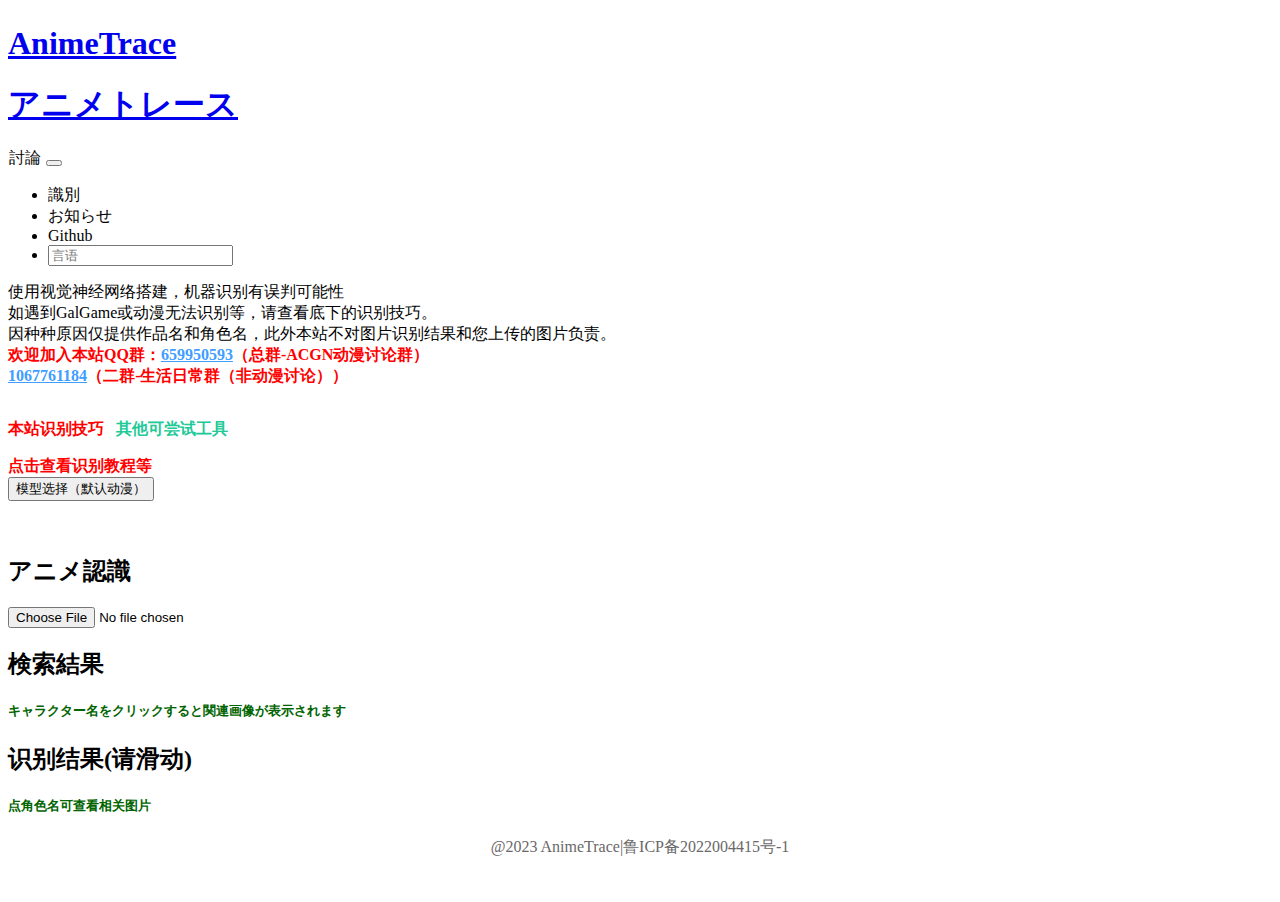
==== ja/index.html @ 7b6a6e58 "Add files via upload" ====
<!doctype html>
<html data-n-head-ssr lang="en" data-n-head="%7B%22lang%22:%7B%22ssr%22:%22en%22%7D%7D">
  <head>
    <title>AnimeTrace-以图识番-在线AI识番引擎|日漫识别|动漫查询|动漫基因库</title><meta data-n-head="ssr" charset="utf-8"><meta data-n-head="ssr" name="viewport" content="width=device-width,initial-scale=1"><meta data-n-head="ssr" name="format-detection" content="telephone=no"><meta data-n-head="ssr" data-hid="description" name="description" content="以图识番使用目前最先进的AI算法,致力于将通过图片找番的成本降到最低，速度提升显著。网站提供多种可能性来最大程度的找到正确的番，本功能同样可适用于寻找人物CP。"><meta data-n-head="ssr" data-hid="keywords" name="keywords" content="日漫识别,动漫查询,动漫基因库,识番引擎,以图识番"><link data-n-head="ssr" rel="icon" href="https://bj.bcebos.com/baidu-rmb-video-cover-1/c0766ebd74409da922cc73967cec4036.png"><script data-n-head="ssr" src="https://animetrace.gitee.io/static/static/hm.js"></script><link rel="preload" href="https://animetrace.gitee.io/static/static/7a37724.js" as="script"><link rel="preload" href="https://animetrace.gitee.io/static/static/9a6d093.js" as="script"><link rel="preload" href="https://animetrace.gitee.io/static/static/css/6042864.css" as="style"><link rel="preload" href="https://animetrace.gitee.io/static/static/ce269aa.js" as="script"><link rel="preload" href="https://animetrace.gitee.io/static/static/css/04e2415.css" as="style"><link rel="preload" href="https://animetrace.gitee.io/static/static/39e50ee.js" as="script"><link rel="preload" href="https://animetrace.gitee.io/static/static/76bba53.js" as="script"><link rel="preload" href="https://animetrace.gitee.io/static/static/41d8d68.js" as="script"><link rel="stylesheet" href="https://animetrace.gitee.io/static/static/css/6042864.css"><link rel="stylesheet" href="https://animetrace.gitee.io/static/static/css/04e2415.css">
  </head>
  <body>
    <div data-server-rendered="true" id="__nuxt"><!----><div id="__layout"><div id="app" class="background"><script src="https://lf3-cdn-tos.bytecdntp.com/cdn/expire-100-y/bootstrap/5.1.3/js/bootstrap.bundle.min.js"></script> <!----><!----><!----> <script src="https://lf6-cdn-tos.bytecdntp.com/cdn/expire-100-y/limonte-sweetalert2/11.4.4/sweetalert2.all.min.js"></script> <script src="https://koshigaya-komari.gitee.io/anime_static/Valine.min.js"></script> <div class="navbar navbar-expand-lg navbar-dark bg-primary"><div class="container-fluid"><h1 class="title_small"><a href="/" class="navbar-brand" style="margin-bottom:.3rem;vertical-align:middle">AnimeTrace</a></h1> <h1 class="title_normal"><a href="/" class="navbar-brand" style="margin-bottom:.3rem;vertical-align:middle">アニメトレース</a></h1> <span class="nav-item" style="margin-top:0;margin-bottom:0;cursor:pointer;background-color:rgba(255,255,255,.7);border:1px solid #fff"><a aria-current="page" id="nav_commit" class="nav-link">討論</a></span> <button type="button" data-bs-toggle="collapse" data-bs-target="#navbarSupportedContent" aria-controls="navbarSupportedContent" aria-expanded="false" aria-label="Toggle navigation" class="navbar-toggler"><span class="navbar-toggler-icon"></span></button> <div id="navbarSupportedContent" class="collapse navbar-collapse"><ul class="navbar-nav me-auto mb-2 mb-lg-0" style="cursor:pointer"><li class="nav-item"><a aria-current="page" id="nav_trace" class="active nav-link">識別</a></li> <li class="nav-item"><a aria-current="page" id="nav_notice" class="nav-link">お知らせ</a></li> <li class="nav-item"><a aria-current="page" id="nav_notice" class="nav-link">Github</a></li> <li class="nav-item"><a class="nav-link"><div class="el-select"><!----><div class="el-input el-input--suffix"><!----><input readonly autocomplete="off" placeholder="言语" class="el-input__inner"><!----><span class="el-input__suffix"><span class="el-input__suffix-inner"><i class="el-select__caret el-input__icon el-icon-arrow-up"></i><!----><!----><!----><!----><!----></span><!----></span><!----><!----></div><div class="el-select-dropdown el-popper" style="display:none"><div class="el-scrollbar" style="display:none"><div class="el-select-dropdown__wrap el-scrollbar__wrap el-scrollbar__wrap--hidden-default"><ul class="el-scrollbar__view el-select-dropdown__list"><!----><li class="el-select-dropdown__item"><span>日本语</span></li><li class="el-select-dropdown__item"><span>简体中文</span></li></ul></div><div class="el-scrollbar__bar is-horizontal"><div class="el-scrollbar__thumb" style="width:0;transform:translateX(0);ms-transform:translateX(0);webkit-transform:translateX(0)"></div></div><div class="el-scrollbar__bar is-vertical"><div class="el-scrollbar__thumb" style="height:0;transform:translateY(0);ms-transform:translateY(0);webkit-transform:translateY(0)"></div></div></div><p class="el-select-dropdown__empty">
          No data
        </p></div></div></a></li></ul></div></div></div> <div class="bg-main content-center" style="display:none"><h3>插件地址</h3> <span>真寻BOT动漫识别插件 <a href="https://github.com/itoukou1/zhenxun_plugin_animetrace">https://github.com/itoukou1/zhenxun_plugin_animetrace</a></span> <p>其他开源准备中</p></div> <div id="notice" class="notice" style="margin-top:0;display:none"><div class="bg-main content-center"><div style="width:100%;overflow:hidden"><button id="board_control" onclick="changeBoard()" style="height:40px;width:100%;border:2px solid #fff;cursor:pointer;display:none">展开公告栏</button> <div id="notice_list" style="height:0;width:100%;transition:height .5s"></div> <div id="hidden_list" style="height:auto;width:100%"></div></div></div></div> <div id="root" style="margin-top:0"><div class="title-block el-row"><div class="el-col el-col-24 el-col-xs-0 el-col-sm-1 el-col-md-2 el-col-lg-3 el-col-xl-3"><div class="grid-content"></div></div> <div class="el-col el-col-24 el-col-xs-24 el-col-sm-22 el-col-md-20 el-col-lg-18 el-col-xl-18"><div class="bg-main content-center"><!----> <p class="annotation" style="margin-top:0"><span id="tellYou">
        使用视觉神经网络搭建，机器识别有误判可能性
        <br>
        如遇到GalGame或动漫无法识别等，请查看底下的识别技巧。
        <br>
        因种种原因仅提供作品名和角色名，此外本站不对图片识别结果和您上传的图片负责。
          <br> <span style="color:red;font-weight:700">欢迎加入本站QQ群：<a rel="nofollow" href="https://jq.qq.com/?_wv=1027&k=G9DJBTKA" style="color:#409eff">659950593</a>（总群-ACGN动漫讨论群）</span> <br><span style="color:red;font-weight:700"><a rel="nofollow" href="https://jq.qq.com/?_wv=1027&k=lJS6sjWO" style="color:#409eff">1067761184</a>（二群-生活日常群（非动漫讨论））</span> <br></span></p><p style="cursor:pointer;display:inline-block"><span style="font-weight:700;color:red">本站识别技巧</span>   <span style="font-weight:700;color:#20c997">其他可尝试工具</span></p><br> <a style="cursor:pointer;display:inline-block"><span style="font-weight:700;color:red">点击查看识别教程等</span></a><br> <!----> <div class="el-dropdown"><button type="button" class="el-button el-button--primary"><!----><!----><span>
              模型选择（默认动漫）<i class="el-icon-arrow-down el-icon--right"></i></span></button> <ul class="el-dropdown-menu el-popper" style="display:none"><li tabindex="-1" class="el-dropdown-menu__item"><!---->动漫模型</li> <li tabindex="-1" class="el-dropdown-menu__item"><!---->公测动漫模型no1(更精准)</li> <li tabindex="-1" class="el-dropdown-menu__item"><!---->高级动漫模型(试运行，适合同人和动漫)</li> <li tabindex="-1" class="el-dropdown-menu__item"><!---->GalGame模型</li> <li aria-disabled="true" class="el-dropdown-menu__item is-disabled"><!---->漫画（开发中）</li></ul></div> <div class="el-dialog__wrapper" style="display:none"><div role="dialog" aria-modal="true" aria-label="支持列表" class="el-dialog" style="margin-top:15vh"><div class="el-dialog__header"><span class="el-dialog__title">支持列表</span><button type="button" aria-label="Close" class="el-dialog__headerbtn"><i class="el-dialog__close el-icon el-icon-close"></i></button></div><!----><!----></div></div> <div height="100%" class="el-dialog__wrapper" style="display:none"><div role="dialog" aria-modal="true" aria-label="dialog" class="el-dialog" style="margin-top:15vh;width:80%"><div class="el-dialog__header"><span class="el-dialog__title"></span><button type="button" aria-label="Close" class="el-dialog__headerbtn"><i class="el-dialog__close el-icon el-icon-close"></i></button></div><!----><!----></div></div> <p class="annotation"></p> <br></div> <div class="el-dialog__wrapper" style="display:none"><div role="dialog" aria-modal="true" aria-label="补充角色信息(同一个IP每小时支持添加100个)" class="el-dialog el-dialog--center" style="margin-top:15vh"><div class="el-dialog__header"><span class="el-dialog__title">补充角色信息(同一个IP每小时支持添加100个)</span><button type="button" aria-label="Close" class="el-dialog__headerbtn"><i class="el-dialog__close el-icon el-icon-close"></i></button></div><!----><div class="el-dialog__footer"><div class="dialog-footer"><button type="button" class="el-button el-button--default"><!----><!----><span>取 消</span></button> <button type="button" class="el-button el-button--primary"><!----><!----><span>确 定</span></button></div></div></div></div></div> <div class="el-col el-col-24 el-col-xs-0 el-col-sm-1 el-col-md-2 el-col-lg-3 el-col-xl-3"><div class="grid-content"></div></div></div> <div class="main_layer"><!----><!----><!----> <div class="tiia-con-container__left-top-icon"></div> <div class="el-row"><div class="upload-block content-center el-col el-col-24 el-col-xs-22 el-col-xs-offset-1 el-col-sm-12 el-col-sm-offset-1 el-col-md-12 el-col-md-offset-1 el-col-lg-10 el-col-lg-offset-2 el-col-xl-9 el-col-xl-offset-3"><h2>アニメ認識</h2> <div class="image-uploader content-center"><div tabindex="0" class="el-upload el-upload--text"><div class="el-upload-dragger"><i class="el-icon-plus image-uploader-icon"></i></div><input type="file" name="image" class="el-upload__input"></div></div></div> <div class="result-display hidden-xs-only el-col el-col-24 el-col-xs-0 el-col-xs-offset-0 el-col-sm-8 el-col-sm-offset-1 el-col-md-9 el-col-md-offset-2 el-col-lg-10 el-col-lg-offset-2 el-col-xl-10 el-col-xl-offset-2"><h2>検索結果</h2> <h5 style="color:#006400">キャラクター名をクリックすると関連画像が表示されます</h5> <div class="CartoonListScrollbar"></div></div></div> <div class="content-center hidden-sm-and-up el-row"><h2>识别结果(请滑动)</h2> <h5 style="color:#006400">点角色名可查看相关图片</h5> <div class="result-display hidden-md-and-up content-center el-col el-col-20 el-col-offset-4"><div class="CartoonListScrollbar"></div></div></div> <canvas style="display:none"></canvas></div></div> <div id="vcomment" style="margin-top:0;display:none"></div> <footer style="position:relative;width:100%;bottom:0;text-align:center;z-index:100"><div class="copyright" style="text-align:center;bottom:0;padding-bottom:20px;position:relative"><p style="color:#6a6868">@2023 AnimeTrace|<a rel="nofollow" href="https://beian.miit.gov.cn/" style="text-decoration:none;color:#6a6868">鲁ICP备2022004415号-1</a> <!----></p></div></footer> <!----><!----><!----><!----><!----></div></div></div><script>window.__NUXT__={layout:"default",data:[{}],fetch:{},error:null,serverRendered:!0,routePath:"/ja",config:{_app:{basePath:"/",assetsPath:"/",cdnURL:"https://animetrace.gitee.io/static/static/"}}}</script><script src="https://animetrace.gitee.io/static/static/7a37724.js" defer></script><script src="https://animetrace.gitee.io/static/static/76bba53.js" defer></script><script src="https://animetrace.gitee.io/static/static/41d8d68.js" defer></script><script src="https://animetrace.gitee.io/static/static/9a6d093.js" defer></script><script src="https://animetrace.gitee.io/static/static/ce269aa.js" defer></script><script src="https://animetrace.gitee.io/static/static/39e50ee.js" defer></script>
  </body>
</html>
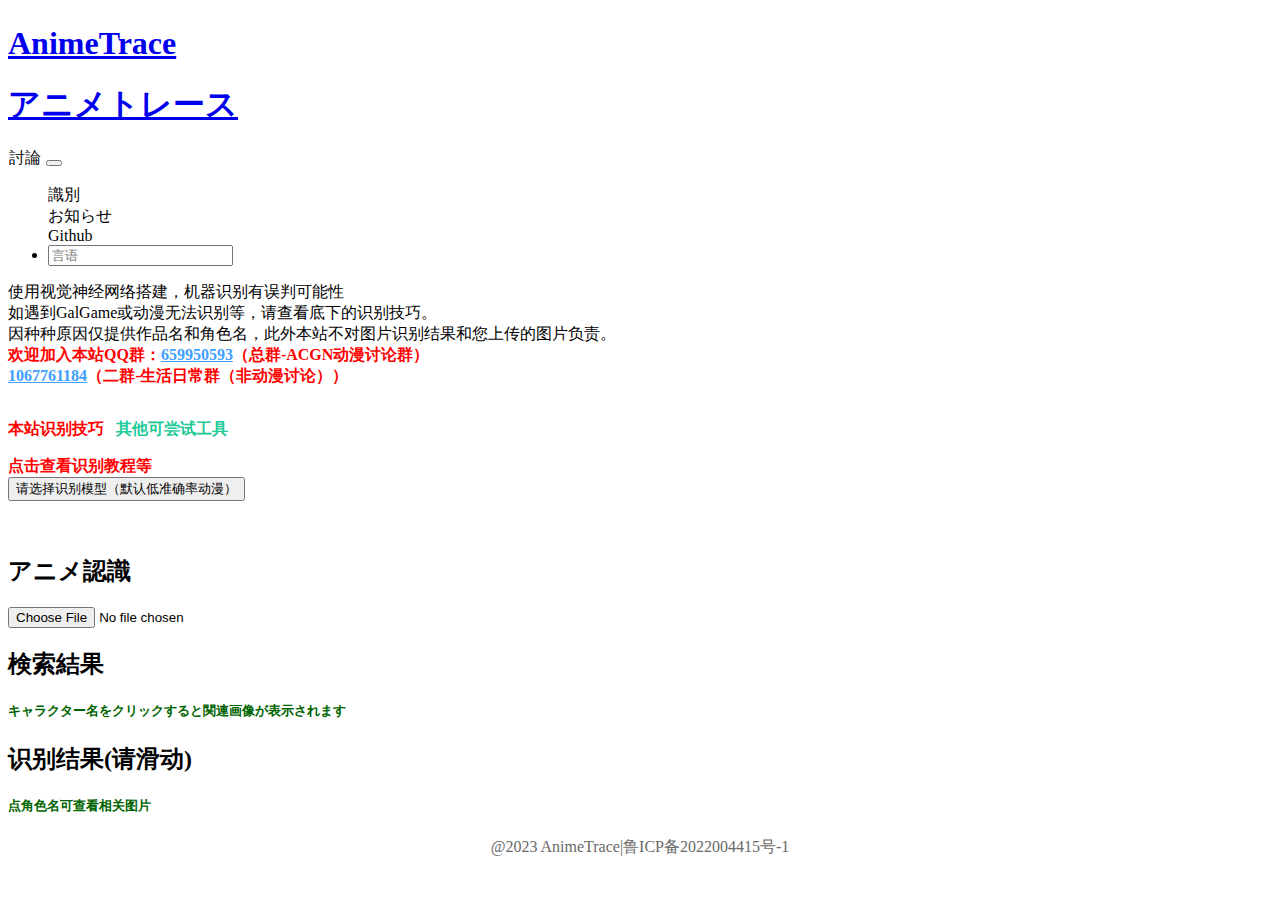
==== commit 363c1846: "Update index.html" ====
--- a/ja/index.html
+++ b/ja/index.html
@@ -1,18 +1,18 @@
 <!doctype html>
 <html data-n-head-ssr lang="en" data-n-head="%7B%22lang%22:%7B%22ssr%22:%22en%22%7D%7D">
   <head>
-    <title>AnimeTrace-以图识番-在线AI识番引擎|日漫识别|动漫查询|动漫基因库</title><meta data-n-head="ssr" charset="utf-8"><meta data-n-head="ssr" name="viewport" content="width=device-width,initial-scale=1"><meta data-n-head="ssr" name="format-detection" content="telephone=no"><meta data-n-head="ssr" data-hid="description" name="description" content="以图识番使用目前最先进的AI算法,致力于将通过图片找番的成本降到最低，速度提升显著。网站提供多种可能性来最大程度的找到正确的番，本功能同样可适用于寻找人物CP。"><meta data-n-head="ssr" data-hid="keywords" name="keywords" content="日漫识别,动漫查询,动漫基因库,识番引擎,以图识番"><link data-n-head="ssr" rel="icon" href="https://bj.bcebos.com/baidu-rmb-video-cover-1/c0766ebd74409da922cc73967cec4036.png"><script data-n-head="ssr" src="https://animetrace.gitee.io/static/static/hm.js"></script><link rel="preload" href="https://animetrace.gitee.io/static/static/7a37724.js" as="script"><link rel="preload" href="https://animetrace.gitee.io/static/static/9a6d093.js" as="script"><link rel="preload" href="https://animetrace.gitee.io/static/static/css/6042864.css" as="style"><link rel="preload" href="https://animetrace.gitee.io/static/static/ce269aa.js" as="script"><link rel="preload" href="https://animetrace.gitee.io/static/static/css/04e2415.css" as="style"><link rel="preload" href="https://animetrace.gitee.io/static/static/39e50ee.js" as="script"><link rel="preload" href="https://animetrace.gitee.io/static/static/76bba53.js" as="script"><link rel="preload" href="https://animetrace.gitee.io/static/static/41d8d68.js" as="script"><link rel="stylesheet" href="https://animetrace.gitee.io/static/static/css/6042864.css"><link rel="stylesheet" href="https://animetrace.gitee.io/static/static/css/04e2415.css">
+    <title>AnimeTrace-以图识番-在线AI识番引擎|日漫识别|动漫查询|动漫基因库</title><meta data-n-head="ssr" charset="utf-8"><meta data-n-head="ssr" name="viewport" content="width=device-width,initial-scale=1"><meta data-n-head="ssr" name="format-detection" content="telephone=no"><meta data-n-head="ssr" data-hid="description" name="description" content="以图识番使用目前最先进的AI算法,致力于将通过图片找番的成本降到最低，速度提升显著。网站提供多种可能性来最大程度的找到正确的番，本功能同样可适用于寻找人物CP。"><meta data-n-head="ssr" data-hid="keywords" name="keywords" content="日漫识别,动漫查询,动漫基因库,识番引擎,以图识番"><link data-n-head="ssr" rel="icon" href="https://bj.bcebos.com/baidu-rmb-video-cover-1/c0766ebd74409da922cc73967cec4036.png"><script data-n-head="ssr" src="https://animetrace.gitee.io/static/static/hm.js"></script><link rel="preload" href="https://animetrace.gitee.io/static/static/ac29279.js" as="script"><link rel="preload" href="https://animetrace.gitee.io/static/static/9a6d093.js" as="script"><link rel="preload" href="https://animetrace.gitee.io/static/static/css/bb8dee9.css" as="style"><link rel="preload" href="https://animetrace.gitee.io/static/static/ce269aa.js" as="script"><link rel="preload" href="https://animetrace.gitee.io/static/static/css/04e2415.css" as="style"><link rel="preload" href="https://animetrace.gitee.io/static/static/6a6859b.js" as="script"><link rel="preload" href="https://animetrace.gitee.io/static/static/acdc577.js" as="script"><link rel="preload" href="https://animetrace.gitee.io/static/static/41d8d68.js" as="script"><link rel="stylesheet" href="https://animetrace.gitee.io/static/static/css/bb8dee9.css"><link rel="stylesheet" href="https://animetrace.gitee.io/static/static/css/04e2415.css">
   </head>
   <body>
-    <div data-server-rendered="true" id="__nuxt"><!----><div id="__layout"><div id="app" class="background"><script src="https://lf3-cdn-tos.bytecdntp.com/cdn/expire-100-y/bootstrap/5.1.3/js/bootstrap.bundle.min.js"></script> <!----><!----><!----> <script src="https://lf6-cdn-tos.bytecdntp.com/cdn/expire-100-y/limonte-sweetalert2/11.4.4/sweetalert2.all.min.js"></script> <script src="https://koshigaya-komari.gitee.io/anime_static/Valine.min.js"></script> <div class="navbar navbar-expand-lg navbar-dark bg-primary"><div class="container-fluid"><h1 class="title_small"><a href="/" class="navbar-brand" style="margin-bottom:.3rem;vertical-align:middle">AnimeTrace</a></h1> <h1 class="title_normal"><a href="/" class="navbar-brand" style="margin-bottom:.3rem;vertical-align:middle">アニメトレース</a></h1> <span class="nav-item" style="margin-top:0;margin-bottom:0;cursor:pointer;background-color:rgba(255,255,255,.7);border:1px solid #fff"><a aria-current="page" id="nav_commit" class="nav-link">討論</a></span> <button type="button" data-bs-toggle="collapse" data-bs-target="#navbarSupportedContent" aria-controls="navbarSupportedContent" aria-expanded="false" aria-label="Toggle navigation" class="navbar-toggler"><span class="navbar-toggler-icon"></span></button> <div id="navbarSupportedContent" class="collapse navbar-collapse"><ul class="navbar-nav me-auto mb-2 mb-lg-0" style="cursor:pointer"><li class="nav-item"><a aria-current="page" id="nav_trace" class="active nav-link">識別</a></li> <li class="nav-item"><a aria-current="page" id="nav_notice" class="nav-link">お知らせ</a></li> <li class="nav-item"><a aria-current="page" id="nav_notice" class="nav-link">Github</a></li> <li class="nav-item"><a class="nav-link"><div class="el-select"><!----><div class="el-input el-input--suffix"><!----><input readonly autocomplete="off" placeholder="言语" class="el-input__inner"><!----><span class="el-input__suffix"><span class="el-input__suffix-inner"><i class="el-select__caret el-input__icon el-icon-arrow-up"></i><!----><!----><!----><!----><!----></span><!----></span><!----><!----></div><div class="el-select-dropdown el-popper" style="display:none"><div class="el-scrollbar" style="display:none"><div class="el-select-dropdown__wrap el-scrollbar__wrap el-scrollbar__wrap--hidden-default"><ul class="el-scrollbar__view el-select-dropdown__list"><!----><li class="el-select-dropdown__item"><span>日本语</span></li><li class="el-select-dropdown__item"><span>简体中文</span></li></ul></div><div class="el-scrollbar__bar is-horizontal"><div class="el-scrollbar__thumb" style="width:0;transform:translateX(0);ms-transform:translateX(0);webkit-transform:translateX(0)"></div></div><div class="el-scrollbar__bar is-vertical"><div class="el-scrollbar__thumb" style="height:0;transform:translateY(0);ms-transform:translateY(0);webkit-transform:translateY(0)"></div></div></div><p class="el-select-dropdown__empty">
+    <div data-server-rendered="true" id="__nuxt"><!----><div id="__layout"><div id="app" class="background"><script src="https://lf3-cdn-tos.bytecdntp.com/cdn/expire-100-y/bootstrap/5.1.3/js/bootstrap.bundle.min.js"></script> <!----><!----><!----> <script src="https://lf6-cdn-tos.bytecdntp.com/cdn/expire-100-y/limonte-sweetalert2/11.4.4/sweetalert2.all.min.js"></script> <script src="https://koshigaya-komari.gitee.io/anime_static/Valine.min.js"></script> <div class="navbar navbar-expand-lg navbar-dark bg-primary"><div class="container-fluid"><h1 class="title_small"><a href="/" class="navbar-brand" style="margin-bottom:.3rem;vertical-align:middle">AnimeTrace</a></h1> <h1 class="title_normal"><a href="/" class="navbar-brand" style="margin-bottom:.3rem;vertical-align:middle">アニメトレース</a></h1> <span class="nav-item" style="margin-top:0;margin-bottom:0;cursor:pointer;background-color:rgba(255,255,255,.7);border:1px solid #fff"><a aria-current="page" id="nav_commit" class="nav-link">討論</a></span> <button type="button" data-bs-toggle="collapse" data-bs-target="#navbarSupportedContent" aria-controls="navbarSupportedContent" aria-expanded="false" aria-label="Toggle navigation" class="navbar-toggler"><span class="navbar-toggler-icon"></span></button> <div id="navbarSupportedContent" class="collapse navbar-collapse"><ul class="navbar-nav me-auto mb-2 mb-lg-0" style="cursor:pointer"><li class="nav-item" style="display:flex;flex-direction:column;justify-content:center"><a aria-current="page" id="nav_trace" class="active nav-link">識別</a></li> <li class="nav-item" style="display:flex;flex-direction:column;justify-content:center"><a aria-current="page" id="nav_notice" class="nav-link">お知らせ</a></li> <li class="nav-item" style="display:flex;flex-direction:column;justify-content:center"><a aria-current="page" id="nav_notice" class="nav-link">Github</a></li> <li class="nav-item"><a class="nav-link"><div class="el-select"><!----><div class="el-input el-input--suffix"><!----><input readonly autocomplete="off" placeholder="言语" class="el-input__inner"><!----><span class="el-input__suffix"><span class="el-input__suffix-inner"><i class="el-select__caret el-input__icon el-icon-arrow-up"></i><!----><!----><!----><!----><!----></span><!----></span><!----><!----></div><div class="el-select-dropdown el-popper" style="display:none"><div class="el-scrollbar" style="display:none"><div class="el-select-dropdown__wrap el-scrollbar__wrap el-scrollbar__wrap--hidden-default"><ul class="el-scrollbar__view el-select-dropdown__list"><!----><li class="el-select-dropdown__item"><span>日本语</span></li><li class="el-select-dropdown__item"><span>简体中文</span></li></ul></div><div class="el-scrollbar__bar is-horizontal"><div class="el-scrollbar__thumb" style="width:0;transform:translateX(0);ms-transform:translateX(0);webkit-transform:translateX(0)"></div></div><div class="el-scrollbar__bar is-vertical"><div class="el-scrollbar__thumb" style="height:0;transform:translateY(0);ms-transform:translateY(0);webkit-transform:translateY(0)"></div></div></div><p class="el-select-dropdown__empty">
           No data
-        </p></div></div></a></li></ul></div></div></div> <div class="bg-main content-center" style="display:none"><h3>插件地址</h3> <span>真寻BOT动漫识别插件 <a href="https://github.com/itoukou1/zhenxun_plugin_animetrace">https://github.com/itoukou1/zhenxun_plugin_animetrace</a></span> <p>其他开源准备中</p></div> <div id="notice" class="notice" style="margin-top:0;display:none"><div class="bg-main content-center"><div style="width:100%;overflow:hidden"><button id="board_control" onclick="changeBoard()" style="height:40px;width:100%;border:2px solid #fff;cursor:pointer;display:none">展开公告栏</button> <div id="notice_list" style="height:0;width:100%;transition:height .5s"></div> <div id="hidden_list" style="height:auto;width:100%"></div></div></div></div> <div id="root" style="margin-top:0"><div class="title-block el-row"><div class="el-col el-col-24 el-col-xs-0 el-col-sm-1 el-col-md-2 el-col-lg-3 el-col-xl-3"><div class="grid-content"></div></div> <div class="el-col el-col-24 el-col-xs-24 el-col-sm-22 el-col-md-20 el-col-lg-18 el-col-xl-18"><div class="bg-main content-center"><!----> <p class="annotation" style="margin-top:0"><span id="tellYou">
+        </p></div></div></a></li></ul></div></div></div> <div class="bg-main content-center" style="display:none"><h3>プラグインアドレス</h3> <span>zhenxun_bot plugin: <a href="https://github.com/itoukou1/zhenxun_plugin_animetrace">https://github.com/itoukou1/zhenxun_plugin_animetrace</a></span> <p>その他、オープンソースを準備中</p></div> <div id="notice" class="notice" style="margin-top:0;display:none"><div class="bg-main content-center"><div style="width:100%;overflow:hidden"><button id="board_control" onclick="changeBoard()" style="height:40px;width:100%;border:2px solid #fff;cursor:pointer;display:none">展开公告栏</button> <div id="notice_list" style="height:0;width:100%;transition:height .5s"></div> <div id="hidden_list" style="height:auto;width:100%"></div></div></div></div> <div id="root" style="margin-top:0"><div class="title-block el-row"><div class="el-col el-col-24 el-col-xs-0 el-col-sm-1 el-col-md-2 el-col-lg-3 el-col-xl-3"><div class="grid-content"></div></div> <div class="el-col el-col-24 el-col-xs-24 el-col-sm-22 el-col-md-20 el-col-lg-18 el-col-xl-18"><div class="bg-main content-center"><!----> <p class="annotation" style="margin-top:0"><span id="tellYou">
         使用视觉神经网络搭建，机器识别有误判可能性
         <br>
         如遇到GalGame或动漫无法识别等，请查看底下的识别技巧。
         <br>
         因种种原因仅提供作品名和角色名，此外本站不对图片识别结果和您上传的图片负责。
           <br> <span style="color:red;font-weight:700">欢迎加入本站QQ群：<a rel="nofollow" href="https://jq.qq.com/?_wv=1027&k=G9DJBTKA" style="color:#409eff">659950593</a>（总群-ACGN动漫讨论群）</span> <br><span style="color:red;font-weight:700"><a rel="nofollow" href="https://jq.qq.com/?_wv=1027&k=lJS6sjWO" style="color:#409eff">1067761184</a>（二群-生活日常群（非动漫讨论））</span> <br></span></p><p style="cursor:pointer;display:inline-block"><span style="font-weight:700;color:red">本站识别技巧</span>   <span style="font-weight:700;color:#20c997">其他可尝试工具</span></p><br> <a style="cursor:pointer;display:inline-block"><span style="font-weight:700;color:red">点击查看识别教程等</span></a><br> <!----> <div class="el-dropdown"><button type="button" class="el-button el-button--primary"><!----><!----><span>
-              模型选择（默认动漫）<i class="el-icon-arrow-down el-icon--right"></i></span></button> <ul class="el-dropdown-menu el-popper" style="display:none"><li tabindex="-1" class="el-dropdown-menu__item"><!---->动漫模型</li> <li tabindex="-1" class="el-dropdown-menu__item"><!---->公测动漫模型no1(更精准)</li> <li tabindex="-1" class="el-dropdown-menu__item"><!---->高级动漫模型(试运行，适合同人和动漫)</li> <li tabindex="-1" class="el-dropdown-menu__item"><!---->GalGame模型</li> <li aria-disabled="true" class="el-dropdown-menu__item is-disabled"><!---->漫画（开发中）</li></ul></div> <div class="el-dialog__wrapper" style="display:none"><div role="dialog" aria-modal="true" aria-label="支持列表" class="el-dialog" style="margin-top:15vh"><div class="el-dialog__header"><span class="el-dialog__title">支持列表</span><button type="button" aria-label="Close" class="el-dialog__headerbtn"><i class="el-dialog__close el-icon el-icon-close"></i></button></div><!----><!----></div></div> <div height="100%" class="el-dialog__wrapper" style="display:none"><div role="dialog" aria-modal="true" aria-label="dialog" class="el-dialog" style="margin-top:15vh;width:80%"><div class="el-dialog__header"><span class="el-dialog__title"></span><button type="button" aria-label="Close" class="el-dialog__headerbtn"><i class="el-dialog__close el-icon el-icon-close"></i></button></div><!----><!----></div></div> <p class="annotation"></p> <br></div> <div class="el-dialog__wrapper" style="display:none"><div role="dialog" aria-modal="true" aria-label="补充角色信息(同一个IP每小时支持添加100个)" class="el-dialog el-dialog--center" style="margin-top:15vh"><div class="el-dialog__header"><span class="el-dialog__title">补充角色信息(同一个IP每小时支持添加100个)</span><button type="button" aria-label="Close" class="el-dialog__headerbtn"><i class="el-dialog__close el-icon el-icon-close"></i></button></div><!----><div class="el-dialog__footer"><div class="dialog-footer"><button type="button" class="el-button el-button--default"><!----><!----><span>取 消</span></button> <button type="button" class="el-button el-button--primary"><!----><!----><span>确 定</span></button></div></div></div></div></div> <div class="el-col el-col-24 el-col-xs-0 el-col-sm-1 el-col-md-2 el-col-lg-3 el-col-xl-3"><div class="grid-content"></div></div></div> <div class="main_layer"><!----><!----><!----> <div class="tiia-con-container__left-top-icon"></div> <div class="el-row"><div class="upload-block content-center el-col el-col-24 el-col-xs-22 el-col-xs-offset-1 el-col-sm-12 el-col-sm-offset-1 el-col-md-12 el-col-md-offset-1 el-col-lg-10 el-col-lg-offset-2 el-col-xl-9 el-col-xl-offset-3"><h2>アニメ認識</h2> <div class="image-uploader content-center"><div tabindex="0" class="el-upload el-upload--text"><div class="el-upload-dragger"><i class="el-icon-plus image-uploader-icon"></i></div><input type="file" name="image" class="el-upload__input"></div></div></div> <div class="result-display hidden-xs-only el-col el-col-24 el-col-xs-0 el-col-xs-offset-0 el-col-sm-8 el-col-sm-offset-1 el-col-md-9 el-col-md-offset-2 el-col-lg-10 el-col-lg-offset-2 el-col-xl-10 el-col-xl-offset-2"><h2>検索結果</h2> <h5 style="color:#006400">キャラクター名をクリックすると関連画像が表示されます</h5> <div class="CartoonListScrollbar"></div></div></div> <div class="content-center hidden-sm-and-up el-row"><h2>识别结果(请滑动)</h2> <h5 style="color:#006400">点角色名可查看相关图片</h5> <div class="result-display hidden-md-and-up content-center el-col el-col-20 el-col-offset-4"><div class="CartoonListScrollbar"></div></div></div> <canvas style="display:none"></canvas></div></div> <div id="vcomment" style="margin-top:0;display:none"></div> <footer style="position:relative;width:100%;bottom:0;text-align:center;z-index:100"><div class="copyright" style="text-align:center;bottom:0;padding-bottom:20px;position:relative"><p style="color:#6a6868">@2023 AnimeTrace|<a rel="nofollow" href="https://beian.miit.gov.cn/" style="text-decoration:none;color:#6a6868">鲁ICP备2022004415号-1</a> <!----></p></div></footer> <!----><!----><!----><!----><!----></div></div></div><script>window.__NUXT__={layout:"default",data:[{}],fetch:{},error:null,serverRendered:!0,routePath:"/ja",config:{_app:{basePath:"/",assetsPath:"/",cdnURL:"https://animetrace.gitee.io/static/static/"}}}</script><script src="https://animetrace.gitee.io/static/static/7a37724.js" defer></script><script src="https://animetrace.gitee.io/static/static/76bba53.js" defer></script><script src="https://animetrace.gitee.io/static/static/41d8d68.js" defer></script><script src="https://animetrace.gitee.io/static/static/9a6d093.js" defer></script><script src="https://animetrace.gitee.io/static/static/ce269aa.js" defer></script><script src="https://animetrace.gitee.io/static/static/39e50ee.js" defer></script>
+              请选择识别模型（默认低准确率动漫）<i class="el-icon-arrow-down el-icon--right"></i></span></button> <ul class="el-dropdown-menu el-popper" style="display:none"><li aria-disabled="true" class="el-dropdown-menu__item is-disabled"><!---->动漫模型:</li> <li tabindex="-1" class="el-dropdown-menu__item" style="color:#8b0000"><!---->低准确率动漫模型</li> <li tabindex="-1" class="el-dropdown-menu__item" style="color:#006400"><!---->(最新)高准确率公测动漫模型</li> <li tabindex="-1" class="el-dropdown-menu__item" style="color:orange"><!---->高准确率动漫模型</li> <li aria-disabled="true" class="el-dropdown-menu__item is-disabled"><!---->GalGame模型:</li> <li tabindex="-1" class="el-dropdown-menu__item" style="color:orange"><!---->低准确率GalGame模型</li> <li tabindex="-1" class="el-dropdown-menu__item" style="color:#006400"><!---->高准确率公测GalGame模型</li> <li aria-disabled="true" class="el-dropdown-menu__item is-disabled"><!---->漫画（开发中）</li></ul></div> <div class="el-dialog__wrapper" style="display:none"><div role="dialog" aria-modal="true" aria-label="支持列表" class="el-dialog" style="margin-top:15vh"><div class="el-dialog__header"><span class="el-dialog__title">支持列表</span><button type="button" aria-label="Close" class="el-dialog__headerbtn"><i class="el-dialog__close el-icon el-icon-close"></i></button></div><!----><!----></div></div> <div height="100%" class="el-dialog__wrapper" style="display:none"><div role="dialog" aria-modal="true" aria-label="dialog" class="el-dialog" style="margin-top:15vh;width:80%"><div class="el-dialog__header"><span class="el-dialog__title"></span><button type="button" aria-label="Close" class="el-dialog__headerbtn"><i class="el-dialog__close el-icon el-icon-close"></i></button></div><!----><!----></div></div> <p class="annotation"></p> <br></div> <div class="el-dialog__wrapper" style="display:none"><div role="dialog" aria-modal="true" aria-label="补充角色信息(同一个IP每小时支持添加100个)" class="el-dialog el-dialog--center" style="margin-top:15vh"><div class="el-dialog__header"><span class="el-dialog__title">补充角色信息(同一个IP每小时支持添加100个)</span><button type="button" aria-label="Close" class="el-dialog__headerbtn"><i class="el-dialog__close el-icon el-icon-close"></i></button></div><!----><div class="el-dialog__footer"><div class="dialog-footer"><button type="button" class="el-button el-button--default"><!----><!----><span>取 消</span></button> <button type="button" class="el-button el-button--primary"><!----><!----><span>确 定</span></button></div></div></div></div></div> <div class="el-col el-col-24 el-col-xs-0 el-col-sm-1 el-col-md-2 el-col-lg-3 el-col-xl-3"><div class="grid-content"></div></div></div> <div class="main_layer"><!----><!----><!----> <div class="tiia-con-container__left-top-icon"></div> <div class="el-row"><div class="upload-block content-center el-col el-col-24 el-col-xs-22 el-col-xs-offset-1 el-col-sm-12 el-col-sm-offset-1 el-col-md-12 el-col-md-offset-1 el-col-lg-10 el-col-lg-offset-2 el-col-xl-9 el-col-xl-offset-3"><h2>アニメ認識</h2> <div class="image-uploader content-center"><div tabindex="0" class="el-upload el-upload--text"><div class="el-upload-dragger"><i class="el-icon-plus image-uploader-icon"></i></div><input type="file" name="image" class="el-upload__input"></div></div></div> <div class="result-display hidden-xs-only el-col el-col-24 el-col-xs-0 el-col-xs-offset-0 el-col-sm-8 el-col-sm-offset-1 el-col-md-9 el-col-md-offset-2 el-col-lg-10 el-col-lg-offset-2 el-col-xl-10 el-col-xl-offset-2"><h2>検索結果</h2> <h5 style="color:#006400">キャラクター名をクリックすると関連画像が表示されます</h5> <div class="CartoonListScrollbar"></div></div></div> <div class="content-center hidden-sm-and-up el-row"><h2>识别结果(请滑动)</h2> <h5 style="color:#006400">点角色名可查看相关图片</h5> <div class="result-display hidden-md-and-up content-center el-col el-col-20 el-col-offset-4"><div class="CartoonListScrollbar"></div></div></div> <canvas style="display:none"></canvas></div></div> <div id="vcomment" style="margin-top:0;display:none"></div> <footer style="position:relative;width:100%;bottom:0;text-align:center;z-index:100"><div class="copyright" style="text-align:center;bottom:0;padding-bottom:20px;position:relative"><p style="color:#6a6868">@2023 AnimeTrace|<a rel="nofollow" href="https://beian.miit.gov.cn/" style="text-decoration:none;color:#6a6868">鲁ICP备2022004415号-1</a> <!----></p></div></footer> <!----><!----><!----><!----><!----></div></div></div><script>window.__NUXT__={layout:"default",data:[{}],fetch:{},error:null,serverRendered:!0,routePath:"/ja",config:{_app:{basePath:"/",assetsPath:"/",cdnURL:"https://animetrace.gitee.io/static/static/"}}}</script><script src="https://animetrace.gitee.io/static/static/ac29279.js" defer></script><script src="https://animetrace.gitee.io/static/static/acdc577.js" defer></script><script src="https://animetrace.gitee.io/static/static/41d8d68.js" defer></script><script src="https://animetrace.gitee.io/static/static/9a6d093.js" defer></script><script src="https://animetrace.gitee.io/static/static/ce269aa.js" defer></script><script src="https://animetrace.gitee.io/static/static/6a6859b.js" defer></script>
   </body>
 </html>
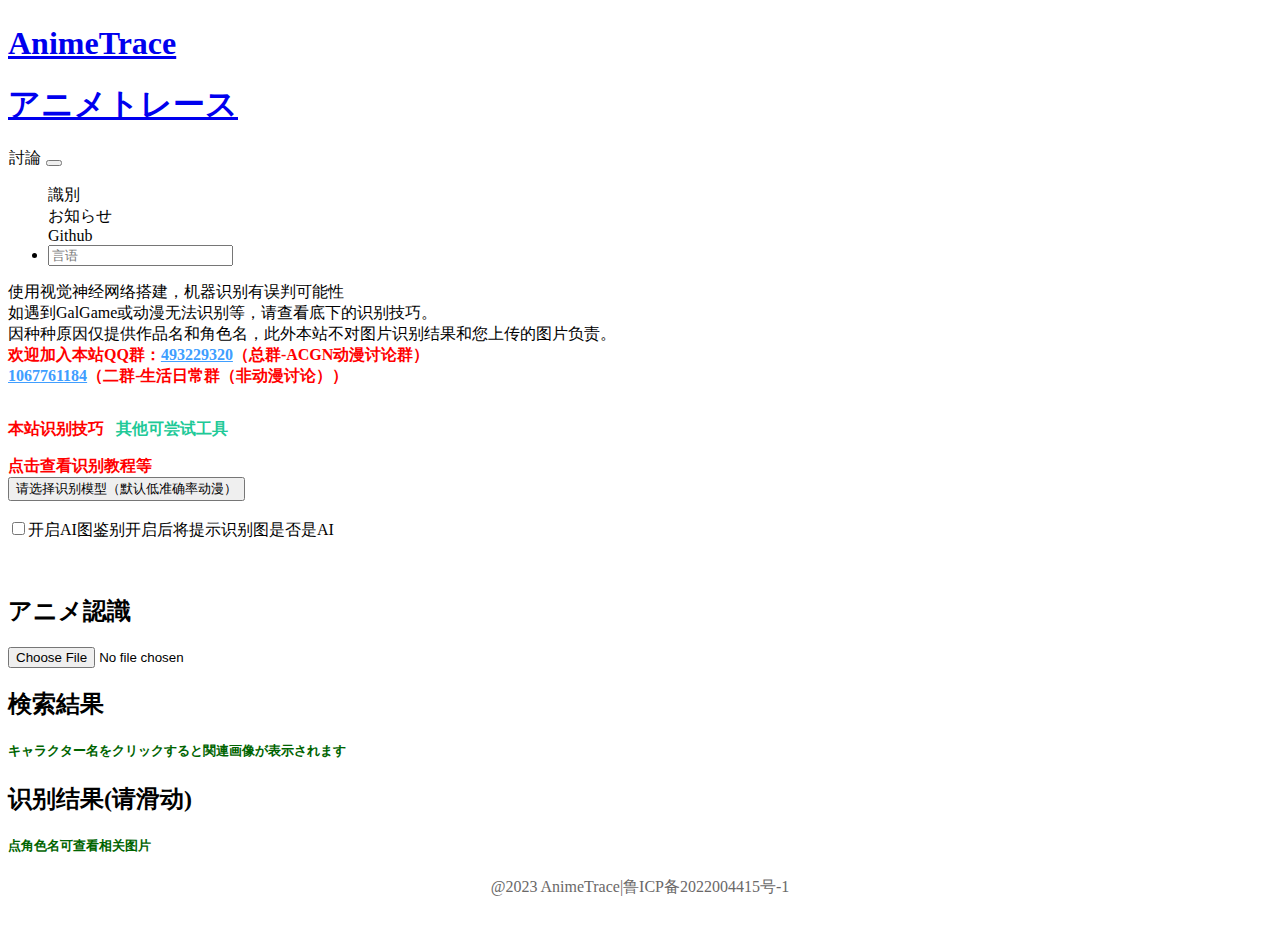
==== commit 2333bb16: "Update index.html" ====
--- a/ja/index.html
+++ b/ja/index.html
@@ -1,18 +1,18 @@
 <!doctype html>
-<html data-n-head-ssr lang="en" data-n-head="%7B%22lang%22:%7B%22ssr%22:%22en%22%7D%7D">
+<html data-n-head-ssr>
   <head>
-    <title>AnimeTrace-以图识番-在线AI识番引擎|日漫识别|动漫查询|动漫基因库</title><meta data-n-head="ssr" charset="utf-8"><meta data-n-head="ssr" name="viewport" content="width=device-width,initial-scale=1"><meta data-n-head="ssr" name="format-detection" content="telephone=no"><meta data-n-head="ssr" data-hid="description" name="description" content="以图识番使用目前最先进的AI算法,致力于将通过图片找番的成本降到最低，速度提升显著。网站提供多种可能性来最大程度的找到正确的番，本功能同样可适用于寻找人物CP。"><meta data-n-head="ssr" data-hid="keywords" name="keywords" content="日漫识别,动漫查询,动漫基因库,识番引擎,以图识番"><link data-n-head="ssr" rel="icon" href="https://bj.bcebos.com/baidu-rmb-video-cover-1/c0766ebd74409da922cc73967cec4036.png"><script data-n-head="ssr" src="https://animetrace.gitee.io/static/static/hm.js"></script><link rel="preload" href="https://animetrace.gitee.io/static/static/ac29279.js" as="script"><link rel="preload" href="https://animetrace.gitee.io/static/static/9a6d093.js" as="script"><link rel="preload" href="https://animetrace.gitee.io/static/static/css/bb8dee9.css" as="style"><link rel="preload" href="https://animetrace.gitee.io/static/static/ce269aa.js" as="script"><link rel="preload" href="https://animetrace.gitee.io/static/static/css/04e2415.css" as="style"><link rel="preload" href="https://animetrace.gitee.io/static/static/6a6859b.js" as="script"><link rel="preload" href="https://animetrace.gitee.io/static/static/acdc577.js" as="script"><link rel="preload" href="https://animetrace.gitee.io/static/static/41d8d68.js" as="script"><link rel="stylesheet" href="https://animetrace.gitee.io/static/static/css/bb8dee9.css"><link rel="stylesheet" href="https://animetrace.gitee.io/static/static/css/04e2415.css">
+    <title>AnimeTrace-以图识番-在线AI识番引擎|日漫识别|动漫查询|动漫基因库</title><meta data-n-head="ssr" charset="utf-8"><meta data-n-head="ssr" name="viewport" content="width=device-width,initial-scale=1"><meta data-n-head="ssr" name="format-detection" content="telephone=no"><meta data-n-head="ssr" data-hid="description" name="description" content="以图识番使用目前最先进的AI算法,致力于将通过图片找番的成本降到最低，速度提升显著。网站提供多种可能性来最大程度的找到正确的番，本功能同样可适用于寻找人物CP。"><meta data-n-head="ssr" data-hid="keywords" name="keywords" content="日漫识别,动漫查询,动漫基因库,识番引擎,以图识番"><link data-n-head="ssr" rel="icon" href="https://ai.animedb.cn/icon.png"><script data-n-head="ssr" src="https://jp.cdn.animedb.cn/static/hm.js"></script><link rel="preload" href="https://jp.cdn.animedb.cn/static/a76cb48.js" as="script"><link rel="preload" href="https://jp.cdn.animedb.cn/static/3e7eee6.js" as="script"><link rel="preload" href="https://jp.cdn.animedb.cn/static/css/bb8dee9.css" as="style"><link rel="preload" href="https://jp.cdn.animedb.cn/static/05aadfe.js" as="script"><link rel="preload" href="https://jp.cdn.animedb.cn/static/css/04e2415.css" as="style"><link rel="preload" href="https://jp.cdn.animedb.cn/static/6927b14.js" as="script"><link rel="preload" href="https://jp.cdn.animedb.cn/static/ba5d5b6.js" as="script"><link rel="preload" href="https://jp.cdn.animedb.cn/static/2b47678.js" as="script"><link rel="stylesheet" href="https://jp.cdn.animedb.cn/static/css/bb8dee9.css"><link rel="stylesheet" href="https://jp.cdn.animedb.cn/static/css/04e2415.css">
   </head>
   <body>
-    <div data-server-rendered="true" id="__nuxt"><!----><div id="__layout"><div id="app" class="background"><script src="https://lf3-cdn-tos.bytecdntp.com/cdn/expire-100-y/bootstrap/5.1.3/js/bootstrap.bundle.min.js"></script> <!----><!----><!----> <script src="https://lf6-cdn-tos.bytecdntp.com/cdn/expire-100-y/limonte-sweetalert2/11.4.4/sweetalert2.all.min.js"></script> <script src="https://koshigaya-komari.gitee.io/anime_static/Valine.min.js"></script> <div class="navbar navbar-expand-lg navbar-dark bg-primary"><div class="container-fluid"><h1 class="title_small"><a href="/" class="navbar-brand" style="margin-bottom:.3rem;vertical-align:middle">AnimeTrace</a></h1> <h1 class="title_normal"><a href="/" class="navbar-brand" style="margin-bottom:.3rem;vertical-align:middle">アニメトレース</a></h1> <span class="nav-item" style="margin-top:0;margin-bottom:0;cursor:pointer;background-color:rgba(255,255,255,.7);border:1px solid #fff"><a aria-current="page" id="nav_commit" class="nav-link">討論</a></span> <button type="button" data-bs-toggle="collapse" data-bs-target="#navbarSupportedContent" aria-controls="navbarSupportedContent" aria-expanded="false" aria-label="Toggle navigation" class="navbar-toggler"><span class="navbar-toggler-icon"></span></button> <div id="navbarSupportedContent" class="collapse navbar-collapse"><ul class="navbar-nav me-auto mb-2 mb-lg-0" style="cursor:pointer"><li class="nav-item" style="display:flex;flex-direction:column;justify-content:center"><a aria-current="page" id="nav_trace" class="active nav-link">識別</a></li> <li class="nav-item" style="display:flex;flex-direction:column;justify-content:center"><a aria-current="page" id="nav_notice" class="nav-link">お知らせ</a></li> <li class="nav-item" style="display:flex;flex-direction:column;justify-content:center"><a aria-current="page" id="nav_notice" class="nav-link">Github</a></li> <li class="nav-item"><a class="nav-link"><div class="el-select"><!----><div class="el-input el-input--suffix"><!----><input readonly autocomplete="off" placeholder="言语" class="el-input__inner"><!----><span class="el-input__suffix"><span class="el-input__suffix-inner"><i class="el-select__caret el-input__icon el-icon-arrow-up"></i><!----><!----><!----><!----><!----></span><!----></span><!----><!----></div><div class="el-select-dropdown el-popper" style="display:none"><div class="el-scrollbar" style="display:none"><div class="el-select-dropdown__wrap el-scrollbar__wrap el-scrollbar__wrap--hidden-default"><ul class="el-scrollbar__view el-select-dropdown__list"><!----><li class="el-select-dropdown__item"><span>日本语</span></li><li class="el-select-dropdown__item"><span>简体中文</span></li></ul></div><div class="el-scrollbar__bar is-horizontal"><div class="el-scrollbar__thumb" style="width:0;transform:translateX(0);ms-transform:translateX(0);webkit-transform:translateX(0)"></div></div><div class="el-scrollbar__bar is-vertical"><div class="el-scrollbar__thumb" style="height:0;transform:translateY(0);ms-transform:translateY(0);webkit-transform:translateY(0)"></div></div></div><p class="el-select-dropdown__empty">
+    <div data-server-rendered="true" id="__nuxt"><!----><div id="__layout"><div id="app" class="background"><script src="https://lf3-cdn-tos.bytecdntp.com/cdn/expire-100-y/bootstrap/5.1.3/js/bootstrap.bundle.min.js"></script> <!----><!----><!----> <script src="https://lf6-cdn-tos.bytecdntp.com/cdn/expire-100-y/limonte-sweetalert2/11.4.4/sweetalert2.all.min.js"></script> <script src="https://jp.cdn.animedb.cn/static/Valine.min.js"></script> <div class="navbar navbar-expand-lg navbar-dark bg-primary"><div class="container-fluid"><h1 class="title_small"><a href="/" class="navbar-brand" style="margin-bottom:.3rem;vertical-align:middle">AnimeTrace</a></h1> <h1 class="title_normal"><a href="/" class="navbar-brand" style="margin-bottom:.3rem;vertical-align:middle">アニメトレース</a></h1> <span class="nav-item" style="margin-top:0;margin-bottom:0;cursor:pointer;background-color:rgba(255,255,255,.7);border:1px solid #fff"><a aria-current="page" id="nav_commit" class="nav-link">討論</a></span> <button type="button" data-bs-toggle="collapse" data-bs-target="#navbarSupportedContent" aria-controls="navbarSupportedContent" aria-expanded="false" aria-label="Toggle navigation" class="navbar-toggler"><span class="navbar-toggler-icon"></span></button> <div id="navbarSupportedContent" class="collapse navbar-collapse"><ul class="navbar-nav me-auto mb-2 mb-lg-0" style="cursor:pointer"><li class="nav-item" style="display:flex;flex-direction:column;justify-content:center"><a aria-current="page" id="nav_trace" class="active nav-link">識別</a></li> <li class="nav-item" style="display:flex;flex-direction:column;justify-content:center"><a aria-current="page" id="nav_notice" class="nav-link">お知らせ</a></li> <li class="nav-item" style="display:flex;flex-direction:column;justify-content:center"><a aria-current="page" id="nav_notice" class="nav-link">Github</a></li> <li class="nav-item"><a class="nav-link"><div class="el-select"><!----><div class="el-input el-input--suffix"><!----><input readonly autocomplete="off" placeholder="言语" class="el-input__inner"><!----><span class="el-input__suffix"><span class="el-input__suffix-inner"><i class="el-select__caret el-input__icon el-icon-arrow-up"></i><!----><!----><!----><!----><!----></span><!----></span><!----><!----></div><div class="el-select-dropdown el-popper" style="display:none"><div class="el-scrollbar" style="display:none"><div class="el-select-dropdown__wrap el-scrollbar__wrap el-scrollbar__wrap--hidden-default"><ul class="el-scrollbar__view el-select-dropdown__list"><!----><li class="el-select-dropdown__item"><span>日本语</span></li><li class="el-select-dropdown__item"><span>简体中文</span></li></ul></div><div class="el-scrollbar__bar is-horizontal"><div class="el-scrollbar__thumb" style="width:0;transform:translateX(0);ms-transform:translateX(0);webkit-transform:translateX(0)"></div></div><div class="el-scrollbar__bar is-vertical"><div class="el-scrollbar__thumb" style="height:0;transform:translateY(0);ms-transform:translateY(0);webkit-transform:translateY(0)"></div></div></div><p class="el-select-dropdown__empty">
           No data
         </p></div></div></a></li></ul></div></div></div> <div class="bg-main content-center" style="display:none"><h3>プラグインアドレス</h3> <span>zhenxun_bot plugin: <a href="https://github.com/itoukou1/zhenxun_plugin_animetrace">https://github.com/itoukou1/zhenxun_plugin_animetrace</a></span> <p>その他、オープンソースを準備中</p></div> <div id="notice" class="notice" style="margin-top:0;display:none"><div class="bg-main content-center"><div style="width:100%;overflow:hidden"><button id="board_control" onclick="changeBoard()" style="height:40px;width:100%;border:2px solid #fff;cursor:pointer;display:none">展开公告栏</button> <div id="notice_list" style="height:0;width:100%;transition:height .5s"></div> <div id="hidden_list" style="height:auto;width:100%"></div></div></div></div> <div id="root" style="margin-top:0"><div class="title-block el-row"><div class="el-col el-col-24 el-col-xs-0 el-col-sm-1 el-col-md-2 el-col-lg-3 el-col-xl-3"><div class="grid-content"></div></div> <div class="el-col el-col-24 el-col-xs-24 el-col-sm-22 el-col-md-20 el-col-lg-18 el-col-xl-18"><div class="bg-main content-center"><!----> <p class="annotation" style="margin-top:0"><span id="tellYou">
-        使用视觉神经网络搭建，机器识别有误判可能性
-        <br>
-        如遇到GalGame或动漫无法识别等，请查看底下的识别技巧。
-        <br>
-        因种种原因仅提供作品名和角色名，此外本站不对图片识别结果和您上传的图片负责。
-          <br> <span style="color:red;font-weight:700">欢迎加入本站QQ群：<a rel="nofollow" href="https://jq.qq.com/?_wv=1027&k=G9DJBTKA" style="color:#409eff">659950593</a>（总群-ACGN动漫讨论群）</span> <br><span style="color:red;font-weight:700"><a rel="nofollow" href="https://jq.qq.com/?_wv=1027&k=lJS6sjWO" style="color:#409eff">1067761184</a>（二群-生活日常群（非动漫讨论））</span> <br></span></p><p style="cursor:pointer;display:inline-block"><span style="font-weight:700;color:red">本站识别技巧</span>   <span style="font-weight:700;color:#20c997">其他可尝试工具</span></p><br> <a style="cursor:pointer;display:inline-block"><span style="font-weight:700;color:red">点击查看识别教程等</span></a><br> <!----> <div class="el-dropdown"><button type="button" class="el-button el-button--primary"><!----><!----><span>
-              请选择识别模型（默认低准确率动漫）<i class="el-icon-arrow-down el-icon--right"></i></span></button> <ul class="el-dropdown-menu el-popper" style="display:none"><li aria-disabled="true" class="el-dropdown-menu__item is-disabled"><!---->动漫模型:</li> <li tabindex="-1" class="el-dropdown-menu__item" style="color:#8b0000"><!---->低准确率动漫模型</li> <li tabindex="-1" class="el-dropdown-menu__item" style="color:#006400"><!---->(最新)高准确率公测动漫模型</li> <li tabindex="-1" class="el-dropdown-menu__item" style="color:orange"><!---->高准确率动漫模型</li> <li aria-disabled="true" class="el-dropdown-menu__item is-disabled"><!---->GalGame模型:</li> <li tabindex="-1" class="el-dropdown-menu__item" style="color:orange"><!---->低准确率GalGame模型</li> <li tabindex="-1" class="el-dropdown-menu__item" style="color:#006400"><!---->高准确率公测GalGame模型</li> <li aria-disabled="true" class="el-dropdown-menu__item is-disabled"><!---->漫画（开发中）</li></ul></div> <div class="el-dialog__wrapper" style="display:none"><div role="dialog" aria-modal="true" aria-label="支持列表" class="el-dialog" style="margin-top:15vh"><div class="el-dialog__header"><span class="el-dialog__title">支持列表</span><button type="button" aria-label="Close" class="el-dialog__headerbtn"><i class="el-dialog__close el-icon el-icon-close"></i></button></div><!----><!----></div></div> <div height="100%" class="el-dialog__wrapper" style="display:none"><div role="dialog" aria-modal="true" aria-label="dialog" class="el-dialog" style="margin-top:15vh;width:80%"><div class="el-dialog__header"><span class="el-dialog__title"></span><button type="button" aria-label="Close" class="el-dialog__headerbtn"><i class="el-dialog__close el-icon el-icon-close"></i></button></div><!----><!----></div></div> <p class="annotation"></p> <br></div> <div class="el-dialog__wrapper" style="display:none"><div role="dialog" aria-modal="true" aria-label="补充角色信息(同一个IP每小时支持添加100个)" class="el-dialog el-dialog--center" style="margin-top:15vh"><div class="el-dialog__header"><span class="el-dialog__title">补充角色信息(同一个IP每小时支持添加100个)</span><button type="button" aria-label="Close" class="el-dialog__headerbtn"><i class="el-dialog__close el-icon el-icon-close"></i></button></div><!----><div class="el-dialog__footer"><div class="dialog-footer"><button type="button" class="el-button el-button--default"><!----><!----><span>取 消</span></button> <button type="button" class="el-button el-button--primary"><!----><!----><span>确 定</span></button></div></div></div></div></div> <div class="el-col el-col-24 el-col-xs-0 el-col-sm-1 el-col-md-2 el-col-lg-3 el-col-xl-3"><div class="grid-content"></div></div></div> <div class="main_layer"><!----><!----><!----> <div class="tiia-con-container__left-top-icon"></div> <div class="el-row"><div class="upload-block content-center el-col el-col-24 el-col-xs-22 el-col-xs-offset-1 el-col-sm-12 el-col-sm-offset-1 el-col-md-12 el-col-md-offset-1 el-col-lg-10 el-col-lg-offset-2 el-col-xl-9 el-col-xl-offset-3"><h2>アニメ認識</h2> <div class="image-uploader content-center"><div tabindex="0" class="el-upload el-upload--text"><div class="el-upload-dragger"><i class="el-icon-plus image-uploader-icon"></i></div><input type="file" name="image" class="el-upload__input"></div></div></div> <div class="result-display hidden-xs-only el-col el-col-24 el-col-xs-0 el-col-xs-offset-0 el-col-sm-8 el-col-sm-offset-1 el-col-md-9 el-col-md-offset-2 el-col-lg-10 el-col-lg-offset-2 el-col-xl-10 el-col-xl-offset-2"><h2>検索結果</h2> <h5 style="color:#006400">キャラクター名をクリックすると関連画像が表示されます</h5> <div class="CartoonListScrollbar"></div></div></div> <div class="content-center hidden-sm-and-up el-row"><h2>识别结果(请滑动)</h2> <h5 style="color:#006400">点角色名可查看相关图片</h5> <div class="result-display hidden-md-and-up content-center el-col el-col-20 el-col-offset-4"><div class="CartoonListScrollbar"></div></div></div> <canvas style="display:none"></canvas></div></div> <div id="vcomment" style="margin-top:0;display:none"></div> <footer style="position:relative;width:100%;bottom:0;text-align:center;z-index:100"><div class="copyright" style="text-align:center;bottom:0;padding-bottom:20px;position:relative"><p style="color:#6a6868">@2023 AnimeTrace|<a rel="nofollow" href="https://beian.miit.gov.cn/" style="text-decoration:none;color:#6a6868">鲁ICP备2022004415号-1</a> <!----></p></div></footer> <!----><!----><!----><!----><!----></div></div></div><script>window.__NUXT__={layout:"default",data:[{}],fetch:{},error:null,serverRendered:!0,routePath:"/ja",config:{_app:{basePath:"/",assetsPath:"/",cdnURL:"https://animetrace.gitee.io/static/static/"}}}</script><script src="https://animetrace.gitee.io/static/static/ac29279.js" defer></script><script src="https://animetrace.gitee.io/static/static/acdc577.js" defer></script><script src="https://animetrace.gitee.io/static/static/41d8d68.js" defer></script><script src="https://animetrace.gitee.io/static/static/9a6d093.js" defer></script><script src="https://animetrace.gitee.io/static/static/ce269aa.js" defer></script><script src="https://animetrace.gitee.io/static/static/6a6859b.js" defer></script>
+          使用视觉神经网络搭建，机器识别有误判可能性
+          <br>
+          如遇到GalGame或动漫无法识别等，请查看底下的识别技巧。
+          <br>
+          因种种原因仅提供作品名和角色名，此外本站不对图片识别结果和您上传的图片负责。
+            <br> <span style="color:red;font-weight:700">欢迎加入本站QQ群：<a rel="nofollow" href="https://qm.qq.com/cgi-bin/qm/qr?k=WIYU43eO35spHym5WnMVFCf-TYSxDHWl&jump_from=webapi&authKey=1TGDw33IT70dROkOZ/PjFDQITlrofPtQjmwhL0p7VVB/d1xC6fx3ZY43vcJ2bhJU" style="color:#409eff">493229320</a>（总群-ACGN动漫讨论群）</span> <br><span style="color:red;font-weight:700"><a rel="nofollow" href="https://jq.qq.com/?_wv=1027&k=lJS6sjWO" style="color:#409eff">1067761184</a>（二群-生活日常群（非动漫讨论））</span> <br></span></p><p style="cursor:pointer;display:inline-block"><span style="font-weight:700;color:red">本站识别技巧</span>   <span style="font-weight:700;color:#20c997">其他可尝试工具</span></p><br> <a style="cursor:pointer;display:inline-block"><span style="font-weight:700;color:red">点击查看识别教程等</span></a><br> <!----> <div class="el-dropdown"><button type="button" class="el-button el-button--primary"><!----><!----><span>
+                请选择识别模型（默认低准确率动漫）<i class="el-icon-arrow-down el-icon--right"></i></span></button> <ul class="el-dropdown-menu el-popper" style="display:none"><li aria-disabled="true" class="el-dropdown-menu__item is-disabled"><!---->动漫模型:</li> <li tabindex="-1" class="el-dropdown-menu__item" style="color:#8b0000"><!---->低准确率动漫模型</li> <li tabindex="-1" class="el-dropdown-menu__item" style="color:#006400"><!---->(最新)高准确率公测动漫模型</li> <li tabindex="-1" class="el-dropdown-menu__item" style="color:orange"><!---->高准确率动漫模型</li> <li aria-disabled="true" class="el-dropdown-menu__item is-disabled"><!---->GalGame模型:</li> <li tabindex="-1" class="el-dropdown-menu__item" style="color:orange"><!---->低准确率GalGame模型</li> <li tabindex="-1" class="el-dropdown-menu__item" style="color:#006400"><!---->高准确率公测GalGame模型</li> <li aria-disabled="true" class="el-dropdown-menu__item is-disabled"><!---->漫画（开发中）</li></ul></div> <br> <div role="switch" class="el-switch"><input type="checkbox" name="" true-value="1" false-value="0" class="el-switch__input"><span class="el-switch__label el-switch__label--left is-active"><!----><span>开启AI图鉴别</span></span><span class="el-switch__core" style="width:40px"></span><span class="el-switch__label el-switch__label--right"><!----><span aria-hidden="true">开启后将提示识别图是否是AI</span></span></div> <div class="el-dialog__wrapper" style="display:none"><div role="dialog" aria-modal="true" aria-label="支持列表" class="el-dialog" style="margin-top:15vh"><div class="el-dialog__header"><span class="el-dialog__title">支持列表</span><button type="button" aria-label="Close" class="el-dialog__headerbtn"><i class="el-dialog__close el-icon el-icon-close"></i></button></div><!----><!----></div></div> <div height="100%" class="el-dialog__wrapper" style="display:none"><div role="dialog" aria-modal="true" aria-label="dialog" class="el-dialog" style="margin-top:15vh;width:80%"><div class="el-dialog__header"><span class="el-dialog__title"></span><button type="button" aria-label="Close" class="el-dialog__headerbtn"><i class="el-dialog__close el-icon el-icon-close"></i></button></div><!----><!----></div></div> <p class="annotation"></p> <br></div> <div class="el-dialog__wrapper" style="display:none"><div role="dialog" aria-modal="true" aria-label="补充角色信息(同一个IP每小时支持添加100个)" class="el-dialog el-dialog--center" style="margin-top:15vh"><div class="el-dialog__header"><span class="el-dialog__title">补充角色信息(同一个IP每小时支持添加100个)</span><button type="button" aria-label="Close" class="el-dialog__headerbtn"><i class="el-dialog__close el-icon el-icon-close"></i></button></div><!----><div class="el-dialog__footer"><div class="dialog-footer"><button type="button" class="el-button el-button--default"><!----><!----><span>取 消</span></button> <button type="button" class="el-button el-button--primary"><!----><!----><span>确 定</span></button></div></div></div></div></div> <div class="el-col el-col-24 el-col-xs-0 el-col-sm-1 el-col-md-2 el-col-lg-3 el-col-xl-3"><div class="grid-content"></div></div></div> <div class="main_layer"><!----><!----><!----> <!----> <!----> <div class="tiia-con-container__left-top-icon"></div> <div class="el-row"><div class="upload-block content-center el-col el-col-24 el-col-xs-22 el-col-xs-offset-1 el-col-sm-12 el-col-sm-offset-1 el-col-md-12 el-col-md-offset-1 el-col-lg-10 el-col-lg-offset-2 el-col-xl-9 el-col-xl-offset-3"><h2>アニメ認識</h2> <div class="image-uploader content-center"><div tabindex="0" class="el-upload el-upload--text"><div class="el-upload-dragger"><i class="el-icon-plus image-uploader-icon"></i></div><input type="file" name="image" class="el-upload__input"></div></div></div> <div class="result-display hidden-xs-only el-col el-col-24 el-col-xs-0 el-col-xs-offset-0 el-col-sm-8 el-col-sm-offset-1 el-col-md-9 el-col-md-offset-2 el-col-lg-10 el-col-lg-offset-2 el-col-xl-10 el-col-xl-offset-2"><h2>検索結果</h2> <h5 style="color:#006400">キャラクター名をクリックすると関連画像が表示されます</h5> <div class="CartoonListScrollbar"></div></div></div> <div class="content-center hidden-sm-and-up el-row"><h2>识别结果(请滑动)</h2> <h5 style="color:#006400">点角色名可查看相关图片</h5> <div class="result-display hidden-md-and-up content-center el-col el-col-20 el-col-offset-4"><div class="CartoonListScrollbar"></div></div></div> <canvas style="display:none"></canvas></div></div> <div id="vcomment" style="margin-top:0;display:none"></div> <footer style="position:relative;width:100%;bottom:0;text-align:center;z-index:100"><div class="copyright" style="text-align:center;bottom:0;padding-bottom:20px;position:relative"><p style="color:#6a6868">@2023 AnimeTrace|<a rel="nofollow" href="https://beian.miit.gov.cn/" style="text-decoration:none;color:#6a6868">鲁ICP备2022004415号-1</a> <!----></p></div></footer> <!----><!----><!----><!----><!----></div></div></div><script>window.__NUXT__={layout:"default",data:[{}],fetch:{},error:null,serverRendered:!0,routePath:"/ja",config:{_app:{basePath:"/",assetsPath:"/",cdnURL:"https://jp.cdn.animedb.cn/static/"}}}</script><script src="https://jp.cdn.animedb.cn/static/a76cb48.js" defer></script><script src="https://jp.cdn.animedb.cn/static/ba5d5b6.js" defer></script><script src="https://jp.cdn.animedb.cn/static/2b47678.js" defer></script><script src="https://jp.cdn.animedb.cn/static/3e7eee6.js" defer></script><script src="https://jp.cdn.animedb.cn/static/05aadfe.js" defer></script><script src="https://jp.cdn.animedb.cn/static/6927b14.js" defer></script>
   </body>
 </html>
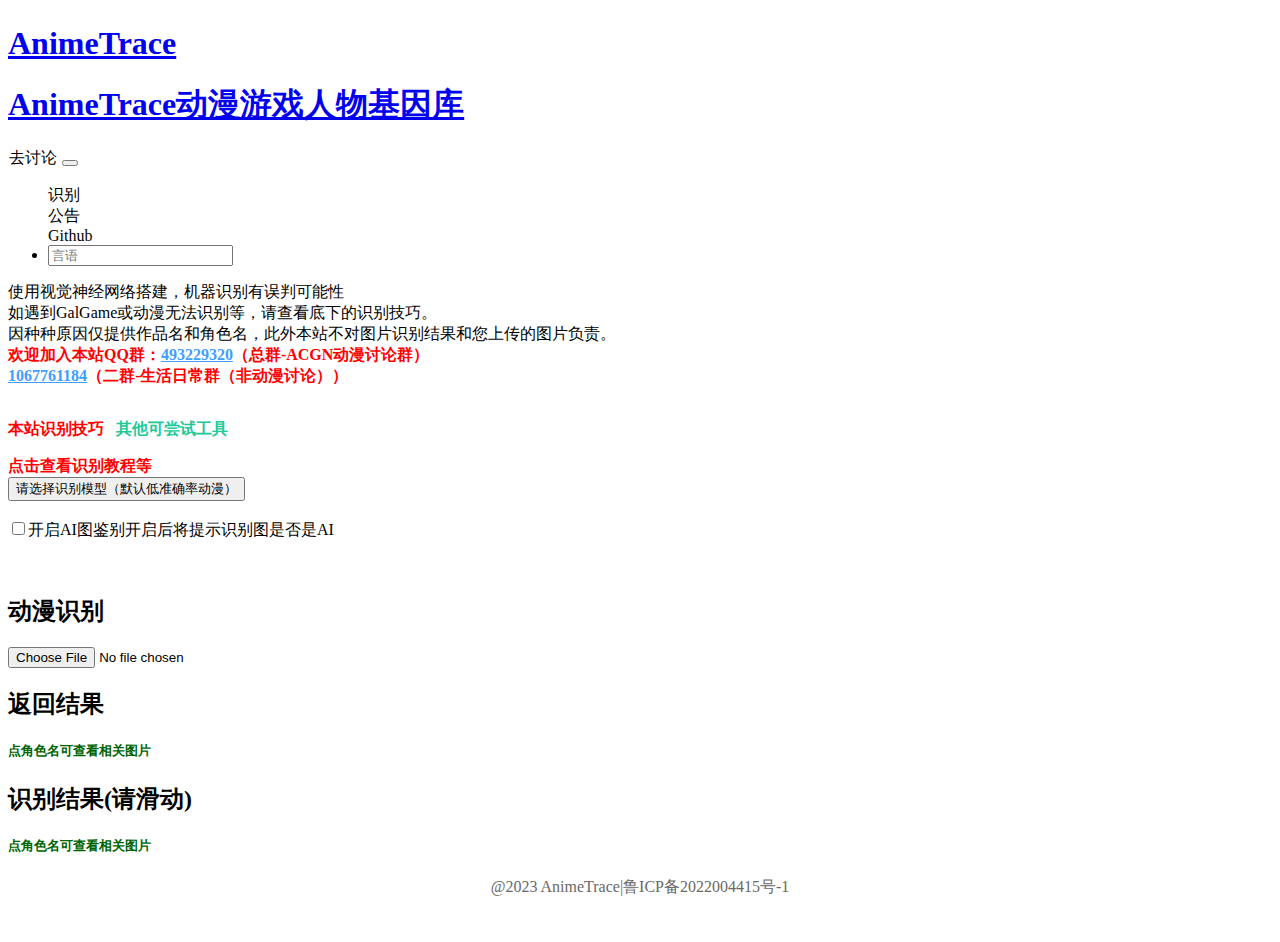
==== commit 8bdeffc3: "Update index.html" ====
--- a/ja/index.html
+++ b/ja/index.html
@@ -1,18 +1,18 @@
 <!doctype html>
 <html data-n-head-ssr>
   <head>
-    <title>AnimeTrace-以图识番-在线AI识番引擎|日漫识别|动漫查询|动漫基因库</title><meta data-n-head="ssr" charset="utf-8"><meta data-n-head="ssr" name="viewport" content="width=device-width,initial-scale=1"><meta data-n-head="ssr" name="format-detection" content="telephone=no"><meta data-n-head="ssr" data-hid="description" name="description" content="以图识番使用目前最先进的AI算法,致力于将通过图片找番的成本降到最低，速度提升显著。网站提供多种可能性来最大程度的找到正确的番，本功能同样可适用于寻找人物CP。"><meta data-n-head="ssr" data-hid="keywords" name="keywords" content="日漫识别,动漫查询,动漫基因库,识番引擎,以图识番"><link data-n-head="ssr" rel="icon" href="https://ai.animedb.cn/icon.png"><script data-n-head="ssr" src="https://jp.cdn.animedb.cn/static/hm.js"></script><link rel="preload" href="https://jp.cdn.animedb.cn/static/a76cb48.js" as="script"><link rel="preload" href="https://jp.cdn.animedb.cn/static/3e7eee6.js" as="script"><link rel="preload" href="https://jp.cdn.animedb.cn/static/css/bb8dee9.css" as="style"><link rel="preload" href="https://jp.cdn.animedb.cn/static/05aadfe.js" as="script"><link rel="preload" href="https://jp.cdn.animedb.cn/static/css/04e2415.css" as="style"><link rel="preload" href="https://jp.cdn.animedb.cn/static/6927b14.js" as="script"><link rel="preload" href="https://jp.cdn.animedb.cn/static/ba5d5b6.js" as="script"><link rel="preload" href="https://jp.cdn.animedb.cn/static/2b47678.js" as="script"><link rel="stylesheet" href="https://jp.cdn.animedb.cn/static/css/bb8dee9.css"><link rel="stylesheet" href="https://jp.cdn.animedb.cn/static/css/04e2415.css">
+    <title>AnimeTrace-以图识番-在线AI识番引擎|日漫识别|动漫查询|动漫基因库</title><meta data-n-head="ssr" charset="utf-8"><meta data-n-head="ssr" name="viewport" content="width=device-width,initial-scale=1"><meta data-n-head="ssr" name="format-detection" content="telephone=no"><meta data-n-head="ssr" data-hid="description" name="description" content="以图识番使用目前最先进的AI算法,致力于将通过图片找番的成本降到最低，速度提升显著。网站提供多种可能性来最大程度的找到正确的番，本功能同样可适用于寻找人物CP。"><meta data-n-head="ssr" data-hid="keywords" name="keywords" content="日漫识别,动漫查询,动漫基因库,识番引擎,以图识番"><link data-n-head="ssr" rel="icon" href="https://ai.animedb.cn/icon.png"><script data-n-head="ssr" src="https://oosaka.cdn.animedb.cn/static/hm.js"></script><link rel="preload" href="https://oosaka.cdn.animedb.cn/static/cd4f4f9.js" as="script"><link rel="preload" href="https://oosaka.cdn.animedb.cn/static/3e7eee6.js" as="script"><link rel="preload" href="https://oosaka.cdn.animedb.cn/static/css/bb8dee9.css" as="style"><link rel="preload" href="https://oosaka.cdn.animedb.cn/static/05aadfe.js" as="script"><link rel="preload" href="https://oosaka.cdn.animedb.cn/static/css/04e2415.css" as="style"><link rel="preload" href="https://oosaka.cdn.animedb.cn/static/6927b14.js" as="script"><link rel="preload" href="https://oosaka.cdn.animedb.cn/static/9291fae.js" as="script"><link rel="preload" href="https://oosaka.cdn.animedb.cn/static/2b47678.js" as="script"><link rel="stylesheet" href="https://oosaka.cdn.animedb.cn/static/css/bb8dee9.css"><link rel="stylesheet" href="https://oosaka.cdn.animedb.cn/static/css/04e2415.css">
   </head>
   <body>
-    <div data-server-rendered="true" id="__nuxt"><!----><div id="__layout"><div id="app" class="background"><script src="https://lf3-cdn-tos.bytecdntp.com/cdn/expire-100-y/bootstrap/5.1.3/js/bootstrap.bundle.min.js"></script> <!----><!----><!----> <script src="https://lf6-cdn-tos.bytecdntp.com/cdn/expire-100-y/limonte-sweetalert2/11.4.4/sweetalert2.all.min.js"></script> <script src="https://jp.cdn.animedb.cn/static/Valine.min.js"></script> <div class="navbar navbar-expand-lg navbar-dark bg-primary"><div class="container-fluid"><h1 class="title_small"><a href="/" class="navbar-brand" style="margin-bottom:.3rem;vertical-align:middle">AnimeTrace</a></h1> <h1 class="title_normal"><a href="/" class="navbar-brand" style="margin-bottom:.3rem;vertical-align:middle">アニメトレース</a></h1> <span class="nav-item" style="margin-top:0;margin-bottom:0;cursor:pointer;background-color:rgba(255,255,255,.7);border:1px solid #fff"><a aria-current="page" id="nav_commit" class="nav-link">討論</a></span> <button type="button" data-bs-toggle="collapse" data-bs-target="#navbarSupportedContent" aria-controls="navbarSupportedContent" aria-expanded="false" aria-label="Toggle navigation" class="navbar-toggler"><span class="navbar-toggler-icon"></span></button> <div id="navbarSupportedContent" class="collapse navbar-collapse"><ul class="navbar-nav me-auto mb-2 mb-lg-0" style="cursor:pointer"><li class="nav-item" style="display:flex;flex-direction:column;justify-content:center"><a aria-current="page" id="nav_trace" class="active nav-link">識別</a></li> <li class="nav-item" style="display:flex;flex-direction:column;justify-content:center"><a aria-current="page" id="nav_notice" class="nav-link">お知らせ</a></li> <li class="nav-item" style="display:flex;flex-direction:column;justify-content:center"><a aria-current="page" id="nav_notice" class="nav-link">Github</a></li> <li class="nav-item"><a class="nav-link"><div class="el-select"><!----><div class="el-input el-input--suffix"><!----><input readonly autocomplete="off" placeholder="言语" class="el-input__inner"><!----><span class="el-input__suffix"><span class="el-input__suffix-inner"><i class="el-select__caret el-input__icon el-icon-arrow-up"></i><!----><!----><!----><!----><!----></span><!----></span><!----><!----></div><div class="el-select-dropdown el-popper" style="display:none"><div class="el-scrollbar" style="display:none"><div class="el-select-dropdown__wrap el-scrollbar__wrap el-scrollbar__wrap--hidden-default"><ul class="el-scrollbar__view el-select-dropdown__list"><!----><li class="el-select-dropdown__item"><span>日本语</span></li><li class="el-select-dropdown__item"><span>简体中文</span></li></ul></div><div class="el-scrollbar__bar is-horizontal"><div class="el-scrollbar__thumb" style="width:0;transform:translateX(0);ms-transform:translateX(0);webkit-transform:translateX(0)"></div></div><div class="el-scrollbar__bar is-vertical"><div class="el-scrollbar__thumb" style="height:0;transform:translateY(0);ms-transform:translateY(0);webkit-transform:translateY(0)"></div></div></div><p class="el-select-dropdown__empty">
+    <div data-server-rendered="true" id="__nuxt"><!----><div id="__layout"><div id="app" class="background"><script src="https://lf3-cdn-tos.bytecdntp.com/cdn/expire-100-y/bootstrap/5.1.3/js/bootstrap.bundle.min.js"></script> <!----><!----><!----> <script src="https://lf6-cdn-tos.bytecdntp.com/cdn/expire-100-y/limonte-sweetalert2/11.4.4/sweetalert2.all.min.js"></script> <script src="https://oosaka.cdn.animedb.cn/static/Valine.min.js"></script> <div class="navbar navbar-expand-lg navbar-dark bg-primary"><div class="container-fluid"><h1 class="title_small"><a href="/" class="navbar-brand" style="margin-bottom:.3rem;vertical-align:middle">AnimeTrace</a></h1> <h1 class="title_normal"><a href="/" class="navbar-brand" style="margin-bottom:.3rem;vertical-align:middle">AnimeTrace动漫游戏人物基因库</a></h1> <span class="nav-item" style="margin-top:0;margin-bottom:0;cursor:pointer;background-color:rgba(255,255,255,.7);border:1px solid #fff"><a aria-current="page" id="nav_commit" class="nav-link">去讨论</a></span> <button type="button" data-bs-toggle="collapse" data-bs-target="#navbarSupportedContent" aria-controls="navbarSupportedContent" aria-expanded="false" aria-label="Toggle navigation" class="navbar-toggler"><span class="navbar-toggler-icon"></span></button> <div id="navbarSupportedContent" class="collapse navbar-collapse"><ul class="navbar-nav me-auto mb-2 mb-lg-0" style="cursor:pointer"><li class="nav-item" style="display:flex;flex-direction:column;justify-content:center"><a aria-current="page" id="nav_trace" class="active nav-link">识别</a></li> <li class="nav-item" style="display:flex;flex-direction:column;justify-content:center"><a aria-current="page" id="nav_notice" class="nav-link">公告</a></li> <li class="nav-item" style="display:flex;flex-direction:column;justify-content:center"><a aria-current="page" id="nav_notice" class="nav-link">Github</a></li> <li class="nav-item"><a class="nav-link"><div class="el-select"><!----><div class="el-input el-input--suffix"><!----><input readonly autocomplete="off" placeholder="言语" class="el-input__inner"><!----><span class="el-input__suffix"><span class="el-input__suffix-inner"><i class="el-select__caret el-input__icon el-icon-arrow-up"></i><!----><!----><!----><!----><!----></span><!----></span><!----><!----></div><div class="el-select-dropdown el-popper" style="display:none"><div class="el-scrollbar" style="display:none"><div class="el-select-dropdown__wrap el-scrollbar__wrap el-scrollbar__wrap--hidden-default"><ul class="el-scrollbar__view el-select-dropdown__list"><!----><li class="el-select-dropdown__item"><span>日本语</span></li><li class="el-select-dropdown__item"><span>简体中文</span></li></ul></div><div class="el-scrollbar__bar is-horizontal"><div class="el-scrollbar__thumb" style="width:0;transform:translateX(0);ms-transform:translateX(0);webkit-transform:translateX(0)"></div></div><div class="el-scrollbar__bar is-vertical"><div class="el-scrollbar__thumb" style="height:0;transform:translateY(0);ms-transform:translateY(0);webkit-transform:translateY(0)"></div></div></div><p class="el-select-dropdown__empty">
           No data
-        </p></div></div></a></li></ul></div></div></div> <div class="bg-main content-center" style="display:none"><h3>プラグインアドレス</h3> <span>zhenxun_bot plugin: <a href="https://github.com/itoukou1/zhenxun_plugin_animetrace">https://github.com/itoukou1/zhenxun_plugin_animetrace</a></span> <p>その他、オープンソースを準備中</p></div> <div id="notice" class="notice" style="margin-top:0;display:none"><div class="bg-main content-center"><div style="width:100%;overflow:hidden"><button id="board_control" onclick="changeBoard()" style="height:40px;width:100%;border:2px solid #fff;cursor:pointer;display:none">展开公告栏</button> <div id="notice_list" style="height:0;width:100%;transition:height .5s"></div> <div id="hidden_list" style="height:auto;width:100%"></div></div></div></div> <div id="root" style="margin-top:0"><div class="title-block el-row"><div class="el-col el-col-24 el-col-xs-0 el-col-sm-1 el-col-md-2 el-col-lg-3 el-col-xl-3"><div class="grid-content"></div></div> <div class="el-col el-col-24 el-col-xs-24 el-col-sm-22 el-col-md-20 el-col-lg-18 el-col-xl-18"><div class="bg-main content-center"><!----> <p class="annotation" style="margin-top:0"><span id="tellYou">
+        </p></div></div></a></li></ul></div></div></div> <div class="bg-main content-center" style="display:none"><h3>插件地址</h3> <span>真寻BOT插件: <a href="https://github.com/itoukou1/zhenxun_plugin_animetrace">https://github.com/itoukou1/zhenxun_plugin_animetrace</a></span> <p>其他开源准备中</p></div> <div id="notice" class="notice" style="margin-top:0;display:none"><div class="bg-main content-center"><div style="width:100%;overflow:hidden"><button id="board_control" onclick="changeBoard()" style="height:40px;width:100%;border:2px solid #fff;cursor:pointer;display:none">展开公告栏</button> <div id="notice_list" style="height:0;width:100%;transition:height .5s"></div> <div id="hidden_list" style="height:auto;width:100%"></div></div></div></div> <div id="root" style="margin-top:0"><div class="title-block el-row"><div class="el-col el-col-24 el-col-xs-0 el-col-sm-1 el-col-md-2 el-col-lg-3 el-col-xl-3"><div class="grid-content"></div></div> <div class="el-col el-col-24 el-col-xs-24 el-col-sm-22 el-col-md-20 el-col-lg-18 el-col-xl-18"><div class="bg-main content-center"><!----> <p class="annotation" style="margin-top:0"><span id="tellYou">
           使用视觉神经网络搭建，机器识别有误判可能性
           <br>
           如遇到GalGame或动漫无法识别等，请查看底下的识别技巧。
           <br>
           因种种原因仅提供作品名和角色名，此外本站不对图片识别结果和您上传的图片负责。
             <br> <span style="color:red;font-weight:700">欢迎加入本站QQ群：<a rel="nofollow" href="https://qm.qq.com/cgi-bin/qm/qr?k=WIYU43eO35spHym5WnMVFCf-TYSxDHWl&jump_from=webapi&authKey=1TGDw33IT70dROkOZ/PjFDQITlrofPtQjmwhL0p7VVB/d1xC6fx3ZY43vcJ2bhJU" style="color:#409eff">493229320</a>（总群-ACGN动漫讨论群）</span> <br><span style="color:red;font-weight:700"><a rel="nofollow" href="https://jq.qq.com/?_wv=1027&k=lJS6sjWO" style="color:#409eff">1067761184</a>（二群-生活日常群（非动漫讨论））</span> <br></span></p><p style="cursor:pointer;display:inline-block"><span style="font-weight:700;color:red">本站识别技巧</span>   <span style="font-weight:700;color:#20c997">其他可尝试工具</span></p><br> <a style="cursor:pointer;display:inline-block"><span style="font-weight:700;color:red">点击查看识别教程等</span></a><br> <!----> <div class="el-dropdown"><button type="button" class="el-button el-button--primary"><!----><!----><span>
-                请选择识别模型（默认低准确率动漫）<i class="el-icon-arrow-down el-icon--right"></i></span></button> <ul class="el-dropdown-menu el-popper" style="display:none"><li aria-disabled="true" class="el-dropdown-menu__item is-disabled"><!---->动漫模型:</li> <li tabindex="-1" class="el-dropdown-menu__item" style="color:#8b0000"><!---->低准确率动漫模型</li> <li tabindex="-1" class="el-dropdown-menu__item" style="color:#006400"><!---->(最新)高准确率公测动漫模型</li> <li tabindex="-1" class="el-dropdown-menu__item" style="color:orange"><!---->高准确率动漫模型</li> <li aria-disabled="true" class="el-dropdown-menu__item is-disabled"><!---->GalGame模型:</li> <li tabindex="-1" class="el-dropdown-menu__item" style="color:orange"><!---->低准确率GalGame模型</li> <li tabindex="-1" class="el-dropdown-menu__item" style="color:#006400"><!---->高准确率公测GalGame模型</li> <li aria-disabled="true" class="el-dropdown-menu__item is-disabled"><!---->漫画（开发中）</li></ul></div> <br> <div role="switch" class="el-switch"><input type="checkbox" name="" true-value="1" false-value="0" class="el-switch__input"><span class="el-switch__label el-switch__label--left is-active"><!----><span>开启AI图鉴别</span></span><span class="el-switch__core" style="width:40px"></span><span class="el-switch__label el-switch__label--right"><!----><span aria-hidden="true">开启后将提示识别图是否是AI</span></span></div> <div class="el-dialog__wrapper" style="display:none"><div role="dialog" aria-modal="true" aria-label="支持列表" class="el-dialog" style="margin-top:15vh"><div class="el-dialog__header"><span class="el-dialog__title">支持列表</span><button type="button" aria-label="Close" class="el-dialog__headerbtn"><i class="el-dialog__close el-icon el-icon-close"></i></button></div><!----><!----></div></div> <div height="100%" class="el-dialog__wrapper" style="display:none"><div role="dialog" aria-modal="true" aria-label="dialog" class="el-dialog" style="margin-top:15vh;width:80%"><div class="el-dialog__header"><span class="el-dialog__title"></span><button type="button" aria-label="Close" class="el-dialog__headerbtn"><i class="el-dialog__close el-icon el-icon-close"></i></button></div><!----><!----></div></div> <p class="annotation"></p> <br></div> <div class="el-dialog__wrapper" style="display:none"><div role="dialog" aria-modal="true" aria-label="补充角色信息(同一个IP每小时支持添加100个)" class="el-dialog el-dialog--center" style="margin-top:15vh"><div class="el-dialog__header"><span class="el-dialog__title">补充角色信息(同一个IP每小时支持添加100个)</span><button type="button" aria-label="Close" class="el-dialog__headerbtn"><i class="el-dialog__close el-icon el-icon-close"></i></button></div><!----><div class="el-dialog__footer"><div class="dialog-footer"><button type="button" class="el-button el-button--default"><!----><!----><span>取 消</span></button> <button type="button" class="el-button el-button--primary"><!----><!----><span>确 定</span></button></div></div></div></div></div> <div class="el-col el-col-24 el-col-xs-0 el-col-sm-1 el-col-md-2 el-col-lg-3 el-col-xl-3"><div class="grid-content"></div></div></div> <div class="main_layer"><!----><!----><!----> <!----> <!----> <div class="tiia-con-container__left-top-icon"></div> <div class="el-row"><div class="upload-block content-center el-col el-col-24 el-col-xs-22 el-col-xs-offset-1 el-col-sm-12 el-col-sm-offset-1 el-col-md-12 el-col-md-offset-1 el-col-lg-10 el-col-lg-offset-2 el-col-xl-9 el-col-xl-offset-3"><h2>アニメ認識</h2> <div class="image-uploader content-center"><div tabindex="0" class="el-upload el-upload--text"><div class="el-upload-dragger"><i class="el-icon-plus image-uploader-icon"></i></div><input type="file" name="image" class="el-upload__input"></div></div></div> <div class="result-display hidden-xs-only el-col el-col-24 el-col-xs-0 el-col-xs-offset-0 el-col-sm-8 el-col-sm-offset-1 el-col-md-9 el-col-md-offset-2 el-col-lg-10 el-col-lg-offset-2 el-col-xl-10 el-col-xl-offset-2"><h2>検索結果</h2> <h5 style="color:#006400">キャラクター名をクリックすると関連画像が表示されます</h5> <div class="CartoonListScrollbar"></div></div></div> <div class="content-center hidden-sm-and-up el-row"><h2>识别结果(请滑动)</h2> <h5 style="color:#006400">点角色名可查看相关图片</h5> <div class="result-display hidden-md-and-up content-center el-col el-col-20 el-col-offset-4"><div class="CartoonListScrollbar"></div></div></div> <canvas style="display:none"></canvas></div></div> <div id="vcomment" style="margin-top:0;display:none"></div> <footer style="position:relative;width:100%;bottom:0;text-align:center;z-index:100"><div class="copyright" style="text-align:center;bottom:0;padding-bottom:20px;position:relative"><p style="color:#6a6868">@2023 AnimeTrace|<a rel="nofollow" href="https://beian.miit.gov.cn/" style="text-decoration:none;color:#6a6868">鲁ICP备2022004415号-1</a> <!----></p></div></footer> <!----><!----><!----><!----><!----></div></div></div><script>window.__NUXT__={layout:"default",data:[{}],fetch:{},error:null,serverRendered:!0,routePath:"/ja",config:{_app:{basePath:"/",assetsPath:"/",cdnURL:"https://jp.cdn.animedb.cn/static/"}}}</script><script src="https://jp.cdn.animedb.cn/static/a76cb48.js" defer></script><script src="https://jp.cdn.animedb.cn/static/ba5d5b6.js" defer></script><script src="https://jp.cdn.animedb.cn/static/2b47678.js" defer></script><script src="https://jp.cdn.animedb.cn/static/3e7eee6.js" defer></script><script src="https://jp.cdn.animedb.cn/static/05aadfe.js" defer></script><script src="https://jp.cdn.animedb.cn/static/6927b14.js" defer></script>
+                请选择识别模型（默认低准确率动漫）<i class="el-icon-arrow-down el-icon--right"></i></span></button> <ul class="el-dropdown-menu el-popper" style="display:none"><li aria-disabled="true" class="el-dropdown-menu__item is-disabled"><!---->动漫模型:</li> <li tabindex="-1" class="el-dropdown-menu__item" style="color:#8b0000"><!---->低准确率动漫模型</li> <li tabindex="-1" class="el-dropdown-menu__item" style="color:#006400"><!---->(最新)高准确率公测动漫模型</li> <li tabindex="-1" class="el-dropdown-menu__item" style="color:orange"><!---->高准确率动漫模型</li> <li aria-disabled="true" class="el-dropdown-menu__item is-disabled"><!---->GalGame模型:</li> <li tabindex="-1" class="el-dropdown-menu__item" style="color:orange"><!---->低准确率GalGame模型</li> <li tabindex="-1" class="el-dropdown-menu__item" style="color:#006400"><!---->高准确率公测GalGame模型</li> <li aria-disabled="true" class="el-dropdown-menu__item is-disabled"><!---->漫画（开发中）</li></ul></div> <br> <div role="switch" class="el-switch"><input type="checkbox" name="" true-value="1" false-value="0" class="el-switch__input"><span class="el-switch__label el-switch__label--left is-active"><!----><span>开启AI图鉴别</span></span><span class="el-switch__core" style="width:40px"></span><span class="el-switch__label el-switch__label--right"><!----><span aria-hidden="true">开启后将提示识别图是否是AI</span></span></div> <div class="el-dialog__wrapper" style="display:none"><div role="dialog" aria-modal="true" aria-label="支持列表" class="el-dialog" style="margin-top:15vh"><div class="el-dialog__header"><span class="el-dialog__title">支持列表</span><button type="button" aria-label="Close" class="el-dialog__headerbtn"><i class="el-dialog__close el-icon el-icon-close"></i></button></div><!----><!----></div></div> <div height="100%" class="el-dialog__wrapper" style="display:none"><div role="dialog" aria-modal="true" aria-label="dialog" class="el-dialog" style="margin-top:15vh;width:80%"><div class="el-dialog__header"><span class="el-dialog__title"></span><button type="button" aria-label="Close" class="el-dialog__headerbtn"><i class="el-dialog__close el-icon el-icon-close"></i></button></div><!----><!----></div></div> <p class="annotation"></p> <br></div> <div class="el-dialog__wrapper" style="display:none"><div role="dialog" aria-modal="true" aria-label="补充角色信息(同一个IP每小时支持添加100个)" class="el-dialog el-dialog--center" style="margin-top:15vh"><div class="el-dialog__header"><span class="el-dialog__title">补充角色信息(同一个IP每小时支持添加100个)</span><button type="button" aria-label="Close" class="el-dialog__headerbtn"><i class="el-dialog__close el-icon el-icon-close"></i></button></div><!----><div class="el-dialog__footer"><div class="dialog-footer"><button type="button" class="el-button el-button--default"><!----><!----><span>取 消</span></button> <button type="button" class="el-button el-button--primary"><!----><!----><span>确 定</span></button></div></div></div></div></div> <div class="el-col el-col-24 el-col-xs-0 el-col-sm-1 el-col-md-2 el-col-lg-3 el-col-xl-3"><div class="grid-content"></div></div></div> <div class="main_layer"><!----><!----><!----> <!----> <!----> <div class="tiia-con-container__left-top-icon"></div> <div class="el-row"><div class="upload-block content-center el-col el-col-24 el-col-xs-22 el-col-xs-offset-1 el-col-sm-12 el-col-sm-offset-1 el-col-md-12 el-col-md-offset-1 el-col-lg-10 el-col-lg-offset-2 el-col-xl-9 el-col-xl-offset-3"><h2>动漫识别</h2> <div class="image-uploader content-center"><div tabindex="0" class="el-upload el-upload--text"><div class="el-upload-dragger"><i class="el-icon-plus image-uploader-icon"></i></div><input type="file" name="image" class="el-upload__input"></div></div></div> <div class="result-display hidden-xs-only el-col el-col-24 el-col-xs-0 el-col-xs-offset-0 el-col-sm-8 el-col-sm-offset-1 el-col-md-9 el-col-md-offset-2 el-col-lg-10 el-col-lg-offset-2 el-col-xl-10 el-col-xl-offset-2"><h2>返回结果</h2> <h5 style="color:#006400">点角色名可查看相关图片</h5> <div class="CartoonListScrollbar"></div></div></div> <div class="content-center hidden-sm-and-up el-row"><h2>识别结果(请滑动)</h2> <h5 style="color:#006400">点角色名可查看相关图片</h5> <div class="result-display hidden-md-and-up content-center el-col el-col-20 el-col-offset-4"><div class="CartoonListScrollbar"></div></div></div> <canvas style="display:none"></canvas></div></div> <div id="vcomment" style="margin-top:0;display:none"></div> <footer style="position:relative;width:100%;bottom:0;text-align:center;z-index:100"><div class="copyright" style="text-align:center;bottom:0;padding-bottom:20px;position:relative"><p style="color:#6a6868">@2023 AnimeTrace|<a rel="nofollow" href="https://beian.miit.gov.cn/" style="text-decoration:none;color:#6a6868">鲁ICP备2022004415号-1</a> <!----></p></div></footer> <!----><!----><!----><!----><!----></div></div></div><script>window.__NUXT__={layout:"default",data:[{}],fetch:{},error:null,serverRendered:!0,routePath:"/",config:{_app:{basePath:"/",assetsPath:"/",cdnURL:"https://oosaka.cdn.animedb.cn/static/"}}}</script><script src="https://oosaka.cdn.animedb.cn/static/cd4f4f9.js" defer></script><script src="https://oosaka.cdn.animedb.cn/static/9291fae.js" defer></script><script src="https://oosaka.cdn.animedb.cn/static/2b47678.js" defer></script><script src="https://oosaka.cdn.animedb.cn/static/3e7eee6.js" defer></script><script src="https://oosaka.cdn.animedb.cn/static/05aadfe.js" defer></script><script src="https://oosaka.cdn.animedb.cn/static/6927b14.js" defer></script>
   </body>
 </html>
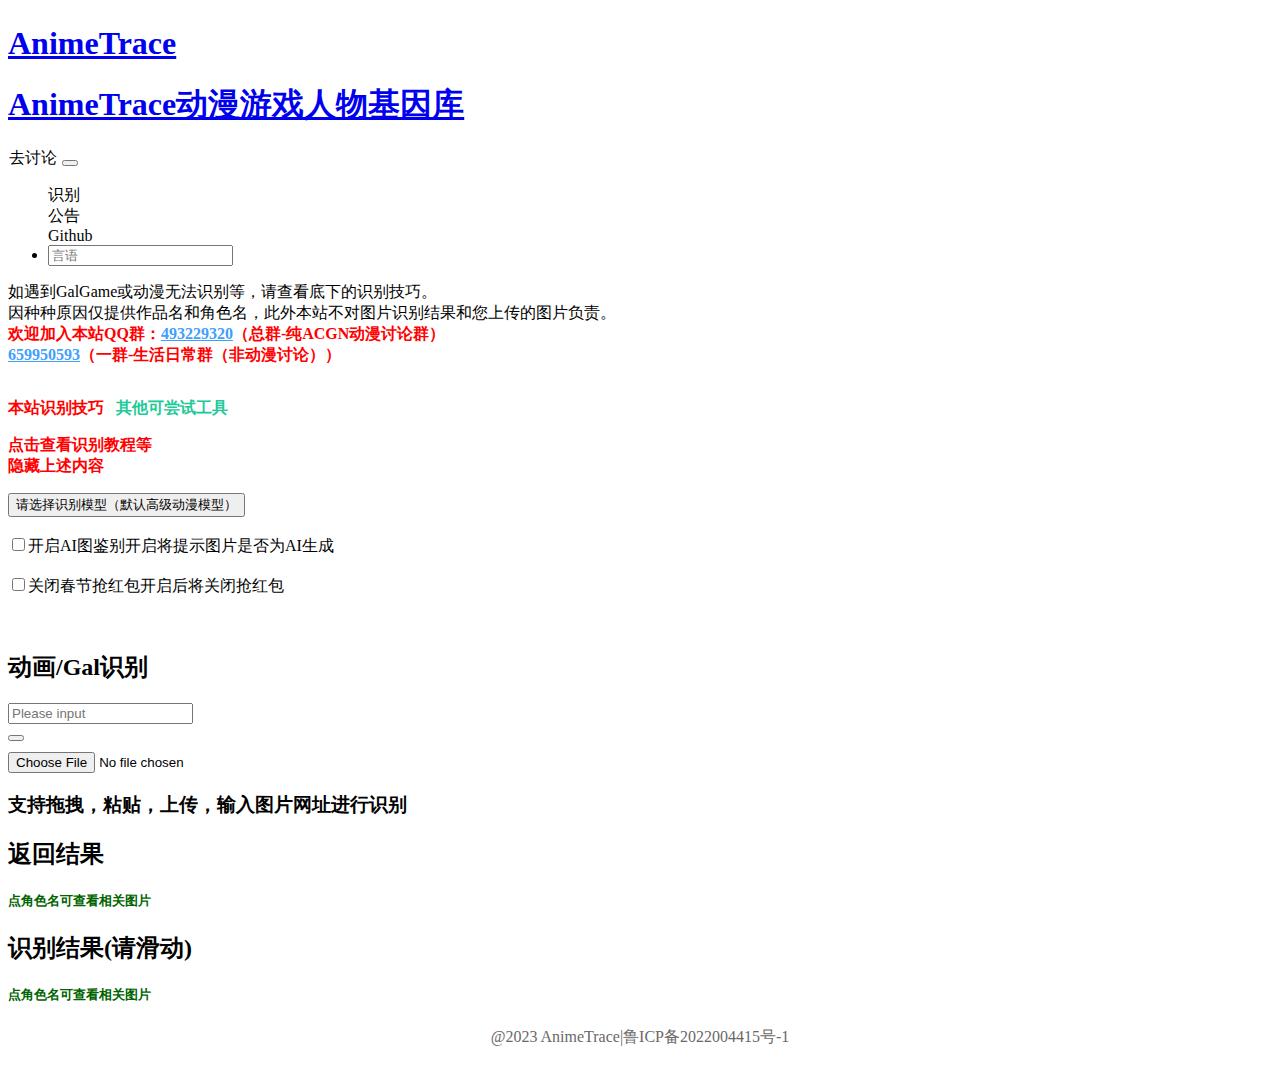
==== commit 1d19a4e5: "Update index.html" ====
--- a/ja/index.html
+++ b/ja/index.html
@@ -1,18 +1,22 @@
 <!doctype html>
 <html data-n-head-ssr>
   <head>
-    <title>AnimeTrace-以图识番-在线AI识番引擎|日漫识别|动漫查询|动漫基因库</title><meta data-n-head="ssr" charset="utf-8"><meta data-n-head="ssr" name="viewport" content="width=device-width,initial-scale=1"><meta data-n-head="ssr" name="format-detection" content="telephone=no"><meta data-n-head="ssr" data-hid="description" name="description" content="以图识番使用目前最先进的AI算法,致力于将通过图片找番的成本降到最低，速度提升显著。网站提供多种可能性来最大程度的找到正确的番，本功能同样可适用于寻找人物CP。"><meta data-n-head="ssr" data-hid="keywords" name="keywords" content="日漫识别,动漫查询,动漫基因库,识番引擎,以图识番"><link data-n-head="ssr" rel="icon" href="https://ai.animedb.cn/icon.png"><script data-n-head="ssr" src="https://oosaka.cdn.animedb.cn/static/hm.js"></script><link rel="preload" href="https://oosaka.cdn.animedb.cn/static/cd4f4f9.js" as="script"><link rel="preload" href="https://oosaka.cdn.animedb.cn/static/3e7eee6.js" as="script"><link rel="preload" href="https://oosaka.cdn.animedb.cn/static/css/bb8dee9.css" as="style"><link rel="preload" href="https://oosaka.cdn.animedb.cn/static/05aadfe.js" as="script"><link rel="preload" href="https://oosaka.cdn.animedb.cn/static/css/04e2415.css" as="style"><link rel="preload" href="https://oosaka.cdn.animedb.cn/static/6927b14.js" as="script"><link rel="preload" href="https://oosaka.cdn.animedb.cn/static/9291fae.js" as="script"><link rel="preload" href="https://oosaka.cdn.animedb.cn/static/2b47678.js" as="script"><link rel="stylesheet" href="https://oosaka.cdn.animedb.cn/static/css/bb8dee9.css"><link rel="stylesheet" href="https://oosaka.cdn.animedb.cn/static/css/04e2415.css">
+    <title>AnimeTrace-以图识番-在线AI识番引擎|日漫识别|动漫查询|动漫基因库</title><meta data-n-head="ssr" charset="utf-8"><meta data-n-head="ssr" name="viewport" content="width=device-width,initial-scale=1"><meta data-n-head="ssr" name="format-detection" content="telephone=no"><meta data-n-head="ssr" data-hid="description" name="description" content="以图识番使用目前最先进的AI算法,致力于将通过图片找番的成本降到最低，速度提升显著。网站提供多种可能性来最大程度的找到正确的番，本功能同样可适用于寻找人物CP。"><meta data-n-head="ssr" data-hid="keywords" name="keywords" content="日漫识别,动漫查询,动漫基因库,识番引擎,以图识番"><link data-n-head="ssr" rel="icon" href="https://ai.animedb.cn/icon.png"><script data-n-head="ssr" src="https://oosaka.cdn.animedb.cn/static/hm.js"></script><link rel="preload" href="https://oosaka.cdn.animedb.cn/static/5558ba5.js" as="script"><link rel="preload" href="https://oosaka.cdn.animedb.cn/static/228bd36.js" as="script"><link rel="preload" href="https://oosaka.cdn.animedb.cn/static/css/bb8dee9.css" as="style"><link rel="preload" href="https://oosaka.cdn.animedb.cn/static/ef9b605.js" as="script"><link rel="preload" href="https://oosaka.cdn.animedb.cn/static/css/04e2415.css" as="style"><link rel="preload" href="https://oosaka.cdn.animedb.cn/static/aa3ff7e.js" as="script"><link rel="preload" href="https://oosaka.cdn.animedb.cn/static/4280b2e.js" as="script"><link rel="preload" href="https://oosaka.cdn.animedb.cn/static/54d25d1.js" as="script"><link rel="stylesheet" href="https://oosaka.cdn.animedb.cn/static/css/bb8dee9.css"><link rel="stylesheet" href="https://oosaka.cdn.animedb.cn/static/css/04e2415.css">
   </head>
   <body>
-    <div data-server-rendered="true" id="__nuxt"><!----><div id="__layout"><div id="app" class="background"><script src="https://lf3-cdn-tos.bytecdntp.com/cdn/expire-100-y/bootstrap/5.1.3/js/bootstrap.bundle.min.js"></script> <!----><!----><!----> <script src="https://lf6-cdn-tos.bytecdntp.com/cdn/expire-100-y/limonte-sweetalert2/11.4.4/sweetalert2.all.min.js"></script> <script src="https://oosaka.cdn.animedb.cn/static/Valine.min.js"></script> <div class="navbar navbar-expand-lg navbar-dark bg-primary"><div class="container-fluid"><h1 class="title_small"><a href="/" class="navbar-brand" style="margin-bottom:.3rem;vertical-align:middle">AnimeTrace</a></h1> <h1 class="title_normal"><a href="/" class="navbar-brand" style="margin-bottom:.3rem;vertical-align:middle">AnimeTrace动漫游戏人物基因库</a></h1> <span class="nav-item" style="margin-top:0;margin-bottom:0;cursor:pointer;background-color:rgba(255,255,255,.7);border:1px solid #fff"><a aria-current="page" id="nav_commit" class="nav-link">去讨论</a></span> <button type="button" data-bs-toggle="collapse" data-bs-target="#navbarSupportedContent" aria-controls="navbarSupportedContent" aria-expanded="false" aria-label="Toggle navigation" class="navbar-toggler"><span class="navbar-toggler-icon"></span></button> <div id="navbarSupportedContent" class="collapse navbar-collapse"><ul class="navbar-nav me-auto mb-2 mb-lg-0" style="cursor:pointer"><li class="nav-item" style="display:flex;flex-direction:column;justify-content:center"><a aria-current="page" id="nav_trace" class="active nav-link">识别</a></li> <li class="nav-item" style="display:flex;flex-direction:column;justify-content:center"><a aria-current="page" id="nav_notice" class="nav-link">公告</a></li> <li class="nav-item" style="display:flex;flex-direction:column;justify-content:center"><a aria-current="page" id="nav_notice" class="nav-link">Github</a></li> <li class="nav-item"><a class="nav-link"><div class="el-select"><!----><div class="el-input el-input--suffix"><!----><input readonly autocomplete="off" placeholder="言语" class="el-input__inner"><!----><span class="el-input__suffix"><span class="el-input__suffix-inner"><i class="el-select__caret el-input__icon el-icon-arrow-up"></i><!----><!----><!----><!----><!----></span><!----></span><!----><!----></div><div class="el-select-dropdown el-popper" style="display:none"><div class="el-scrollbar" style="display:none"><div class="el-select-dropdown__wrap el-scrollbar__wrap el-scrollbar__wrap--hidden-default"><ul class="el-scrollbar__view el-select-dropdown__list"><!----><li class="el-select-dropdown__item"><span>日本语</span></li><li class="el-select-dropdown__item"><span>简体中文</span></li></ul></div><div class="el-scrollbar__bar is-horizontal"><div class="el-scrollbar__thumb" style="width:0;transform:translateX(0);ms-transform:translateX(0);webkit-transform:translateX(0)"></div></div><div class="el-scrollbar__bar is-vertical"><div class="el-scrollbar__thumb" style="height:0;transform:translateY(0);ms-transform:translateY(0);webkit-transform:translateY(0)"></div></div></div><p class="el-select-dropdown__empty">
+    <div data-server-rendered="true" id="__nuxt"><!----><div id="__layout"><div id="app" class="background"><script src="https://lf3-cdn-tos.bytecdntp.com/cdn/expire-100-y/bootstrap/5.1.3/js/bootstrap.bundle.min.js"></script> <script src="https://lf26-cdn-tos.bytecdntp.com/cdn/expire-1-M/jsencrypt/3.2.1/jsencrypt.min.js" type="application/javascript"></script> <!----><!----><!----> <script src="https://lf6-cdn-tos.bytecdntp.com/cdn/expire-100-y/limonte-sweetalert2/11.4.4/sweetalert2.all.min.js"></script> <script src="https://oosaka.cdn.animedb.cn/static/Valine.min.js"></script> <div class="navbar navbar-expand-lg navbar-dark bg-primary navbarfix"><div class="container-fluid"><h1 class="title_small"><a href="/" class="navbar-brand" style="margin-bottom:.3rem;vertical-align:middle">AnimeTrace</a></h1> <h1 class="title_normal"><a href="/" class="navbar-brand" style="margin-bottom:.3rem;vertical-align:middle">AnimeTrace动漫游戏人物基因库</a></h1> <span class="nav-item" style="margin-top:0;margin-bottom:0;cursor:pointer;background-color:rgba(255,255,255,.7);border:1px solid #fff"><a id="nav_commit" aria-current="page" class="nav-link">去讨论</a></span> <button aria-controls="navbarSupportedContent" aria-expanded="false" aria-label="Toggle navigation" data-bs-target="#navbarSupportedContent" data-bs-toggle="collapse" type="button" class="navbar-toggler"><span class="navbar-toggler-icon"></span></button> <div id="navbarSupportedContent" class="collapse navbar-collapse"><ul class="navbar-nav me-auto mb-2 mb-lg-0" style="cursor:pointer"><li class="nav-item" style="display:flex;flex-direction:column;justify-content:center"><a id="nav_trace" aria-current="page" class="active nav-link">识别</a></li> <li class="nav-item" style="display:flex;flex-direction:column;justify-content:center"><a id="nav_notice" aria-current="page" class="nav-link">公告</a></li> <li class="nav-item" style="display:flex;flex-direction:column;justify-content:center"><a id="nav_notice" aria-current="page" class="nav-link">Github</a></li> <li class="nav-item"><a class="nav-link"><div class="el-select"><!----><div class="el-input el-input--suffix"><!----><input readonly autocomplete="off" placeholder="言语" class="el-input__inner"><!----><span class="el-input__suffix"><span class="el-input__suffix-inner"><i class="el-select__caret el-input__icon el-icon-arrow-up"></i><!----><!----><!----><!----><!----></span><!----></span><!----><!----></div><div class="el-select-dropdown el-popper" style="display:none"><div class="el-scrollbar" style="display:none"><div class="el-select-dropdown__wrap el-scrollbar__wrap el-scrollbar__wrap--hidden-default"><ul class="el-scrollbar__view el-select-dropdown__list"><!----><li class="el-select-dropdown__item"><span>日本语</span></li><li class="el-select-dropdown__item"><span>简体中文</span></li><li class="el-select-dropdown__item"><span>English</span></li></ul></div><div class="el-scrollbar__bar is-horizontal"><div class="el-scrollbar__thumb" style="width:0;transform:translateX(0);ms-transform:translateX(0);webkit-transform:translateX(0)"></div></div><div class="el-scrollbar__bar is-vertical"><div class="el-scrollbar__thumb" style="height:0;transform:translateY(0);ms-transform:translateY(0);webkit-transform:translateY(0)"></div></div></div><p class="el-select-dropdown__empty">
           No data
-        </p></div></div></a></li></ul></div></div></div> <div class="bg-main content-center" style="display:none"><h3>插件地址</h3> <span>真寻BOT插件: <a href="https://github.com/itoukou1/zhenxun_plugin_animetrace">https://github.com/itoukou1/zhenxun_plugin_animetrace</a></span> <p>其他开源准备中</p></div> <div id="notice" class="notice" style="margin-top:0;display:none"><div class="bg-main content-center"><div style="width:100%;overflow:hidden"><button id="board_control" onclick="changeBoard()" style="height:40px;width:100%;border:2px solid #fff;cursor:pointer;display:none">展开公告栏</button> <div id="notice_list" style="height:0;width:100%;transition:height .5s"></div> <div id="hidden_list" style="height:auto;width:100%"></div></div></div></div> <div id="root" style="margin-top:0"><div class="title-block el-row"><div class="el-col el-col-24 el-col-xs-0 el-col-sm-1 el-col-md-2 el-col-lg-3 el-col-xl-3"><div class="grid-content"></div></div> <div class="el-col el-col-24 el-col-xs-24 el-col-sm-22 el-col-md-20 el-col-lg-18 el-col-xl-18"><div class="bg-main content-center"><!----> <p class="annotation" style="margin-top:0"><span id="tellYou">
-          使用视觉神经网络搭建，机器识别有误判可能性
-          <br>
+        </p></div></div></a></li></ul></div></div></div> <!----> <!----> <div id="notice" class="notice" style="margin-top:0;display:none"><div class="bg-main content-center"><div style="width:100%;overflow:hidden"><button id="board_control" onclick="changeBoard()" style="height:40px;width:100%;border:2px solid #fff;cursor:pointer;display:none">展开公告栏
+            </button> <div id="notice_list" style="height:0;width:100%;transition:height .5s"></div> <div id="hidden_list" style="height:auto;width:100%"></div></div></div></div> <div id="root" style="margin-top:0"><div class="title-block el-row"><div class="el-col el-col-24 el-col-xs-0 el-col-sm-1 el-col-md-2 el-col-lg-3 el-col-xl-3"><div class="grid-content"></div></div> <div class="el-col el-col-24 el-col-xs-24 el-col-sm-22 el-col-md-20 el-col-lg-18 el-col-xl-18"><div class="bg-main content-center"><!----> <p class="annotation" style="margin-top:0"><span id="tellYou">
           如遇到GalGame或动漫无法识别等，请查看底下的识别技巧。
           <br>
           因种种原因仅提供作品名和角色名，此外本站不对图片识别结果和您上传的图片负责。
-            <br> <span style="color:red;font-weight:700">欢迎加入本站QQ群：<a rel="nofollow" href="https://qm.qq.com/cgi-bin/qm/qr?k=WIYU43eO35spHym5WnMVFCf-TYSxDHWl&jump_from=webapi&authKey=1TGDw33IT70dROkOZ/PjFDQITlrofPtQjmwhL0p7VVB/d1xC6fx3ZY43vcJ2bhJU" style="color:#409eff">493229320</a>（总群-ACGN动漫讨论群）</span> <br><span style="color:red;font-weight:700"><a rel="nofollow" href="https://jq.qq.com/?_wv=1027&k=lJS6sjWO" style="color:#409eff">1067761184</a>（二群-生活日常群（非动漫讨论））</span> <br></span></p><p style="cursor:pointer;display:inline-block"><span style="font-weight:700;color:red">本站识别技巧</span>   <span style="font-weight:700;color:#20c997">其他可尝试工具</span></p><br> <a style="cursor:pointer;display:inline-block"><span style="font-weight:700;color:red">点击查看识别教程等</span></a><br> <!----> <div class="el-dropdown"><button type="button" class="el-button el-button--primary"><!----><!----><span>
-                请选择识别模型（默认低准确率动漫）<i class="el-icon-arrow-down el-icon--right"></i></span></button> <ul class="el-dropdown-menu el-popper" style="display:none"><li aria-disabled="true" class="el-dropdown-menu__item is-disabled"><!---->动漫模型:</li> <li tabindex="-1" class="el-dropdown-menu__item" style="color:#8b0000"><!---->低准确率动漫模型</li> <li tabindex="-1" class="el-dropdown-menu__item" style="color:#006400"><!---->(最新)高准确率公测动漫模型</li> <li tabindex="-1" class="el-dropdown-menu__item" style="color:orange"><!---->高准确率动漫模型</li> <li aria-disabled="true" class="el-dropdown-menu__item is-disabled"><!---->GalGame模型:</li> <li tabindex="-1" class="el-dropdown-menu__item" style="color:orange"><!---->低准确率GalGame模型</li> <li tabindex="-1" class="el-dropdown-menu__item" style="color:#006400"><!---->高准确率公测GalGame模型</li> <li aria-disabled="true" class="el-dropdown-menu__item is-disabled"><!---->漫画（开发中）</li></ul></div> <br> <div role="switch" class="el-switch"><input type="checkbox" name="" true-value="1" false-value="0" class="el-switch__input"><span class="el-switch__label el-switch__label--left is-active"><!----><span>开启AI图鉴别</span></span><span class="el-switch__core" style="width:40px"></span><span class="el-switch__label el-switch__label--right"><!----><span aria-hidden="true">开启后将提示识别图是否是AI</span></span></div> <div class="el-dialog__wrapper" style="display:none"><div role="dialog" aria-modal="true" aria-label="支持列表" class="el-dialog" style="margin-top:15vh"><div class="el-dialog__header"><span class="el-dialog__title">支持列表</span><button type="button" aria-label="Close" class="el-dialog__headerbtn"><i class="el-dialog__close el-icon el-icon-close"></i></button></div><!----><!----></div></div> <div height="100%" class="el-dialog__wrapper" style="display:none"><div role="dialog" aria-modal="true" aria-label="dialog" class="el-dialog" style="margin-top:15vh;width:80%"><div class="el-dialog__header"><span class="el-dialog__title"></span><button type="button" aria-label="Close" class="el-dialog__headerbtn"><i class="el-dialog__close el-icon el-icon-close"></i></button></div><!----><!----></div></div> <p class="annotation"></p> <br></div> <div class="el-dialog__wrapper" style="display:none"><div role="dialog" aria-modal="true" aria-label="补充角色信息(同一个IP每小时支持添加100个)" class="el-dialog el-dialog--center" style="margin-top:15vh"><div class="el-dialog__header"><span class="el-dialog__title">补充角色信息(同一个IP每小时支持添加100个)</span><button type="button" aria-label="Close" class="el-dialog__headerbtn"><i class="el-dialog__close el-icon el-icon-close"></i></button></div><!----><div class="el-dialog__footer"><div class="dialog-footer"><button type="button" class="el-button el-button--default"><!----><!----><span>取 消</span></button> <button type="button" class="el-button el-button--primary"><!----><!----><span>确 定</span></button></div></div></div></div></div> <div class="el-col el-col-24 el-col-xs-0 el-col-sm-1 el-col-md-2 el-col-lg-3 el-col-xl-3"><div class="grid-content"></div></div></div> <div class="main_layer"><!----><!----><!----> <!----> <!----> <div class="tiia-con-container__left-top-icon"></div> <div class="el-row"><div class="upload-block content-center el-col el-col-24 el-col-xs-22 el-col-xs-offset-1 el-col-sm-12 el-col-sm-offset-1 el-col-md-12 el-col-md-offset-1 el-col-lg-10 el-col-lg-offset-2 el-col-xl-9 el-col-xl-offset-3"><h2>动漫识别</h2> <div class="image-uploader content-center"><div tabindex="0" class="el-upload el-upload--text"><div class="el-upload-dragger"><i class="el-icon-plus image-uploader-icon"></i></div><input type="file" name="image" class="el-upload__input"></div></div></div> <div class="result-display hidden-xs-only el-col el-col-24 el-col-xs-0 el-col-xs-offset-0 el-col-sm-8 el-col-sm-offset-1 el-col-md-9 el-col-md-offset-2 el-col-lg-10 el-col-lg-offset-2 el-col-xl-10 el-col-xl-offset-2"><h2>返回结果</h2> <h5 style="color:#006400">点角色名可查看相关图片</h5> <div class="CartoonListScrollbar"></div></div></div> <div class="content-center hidden-sm-and-up el-row"><h2>识别结果(请滑动)</h2> <h5 style="color:#006400">点角色名可查看相关图片</h5> <div class="result-display hidden-md-and-up content-center el-col el-col-20 el-col-offset-4"><div class="CartoonListScrollbar"></div></div></div> <canvas style="display:none"></canvas></div></div> <div id="vcomment" style="margin-top:0;display:none"></div> <footer style="position:relative;width:100%;bottom:0;text-align:center;z-index:100"><div class="copyright" style="text-align:center;bottom:0;padding-bottom:20px;position:relative"><p style="color:#6a6868">@2023 AnimeTrace|<a rel="nofollow" href="https://beian.miit.gov.cn/" style="text-decoration:none;color:#6a6868">鲁ICP备2022004415号-1</a> <!----></p></div></footer> <!----><!----><!----><!----><!----></div></div></div><script>window.__NUXT__={layout:"default",data:[{}],fetch:{},error:null,serverRendered:!0,routePath:"/",config:{_app:{basePath:"/",assetsPath:"/",cdnURL:"https://oosaka.cdn.animedb.cn/static/"}}}</script><script src="https://oosaka.cdn.animedb.cn/static/cd4f4f9.js" defer></script><script src="https://oosaka.cdn.animedb.cn/static/9291fae.js" defer></script><script src="https://oosaka.cdn.animedb.cn/static/2b47678.js" defer></script><script src="https://oosaka.cdn.animedb.cn/static/3e7eee6.js" defer></script><script src="https://oosaka.cdn.animedb.cn/static/05aadfe.js" defer></script><script src="https://oosaka.cdn.animedb.cn/static/6927b14.js" defer></script>
+            <br> <span style="color:red;font-weight:700">欢迎加入本站QQ群：<a href="https://qm.qq.com/cgi-bin/qm/qr?k=WIYU43eO35spHym5WnMVFCf-TYSxDHWl&jump_from=webapi&authKey=1TGDw33IT70dROkOZ/PjFDQITlrofPtQjmwhL0p7VVB/d1xC6fx3ZY43vcJ2bhJU" rel="nofollow" style="color:#409eff">493229320</a>（总群-纯ACGN动漫讨论群）</span> <br><span style="color:red;font-weight:700"><a href="http://qm.qq.com/cgi-bin/qm/qr?_wv=1027&k=Js_dgItKRHpMPSAdP7a1LnWA3SBfTe4P&authKey=65f%2BgobD58Qbrr3sqL7N%2BB4cCbr%2BxlePUl%2FKmmx03Clm6MrzDbB4Pb4rWGXq4a9y&noverify=0&group_code=659950593" rel="nofollow" style="color:#409eff">659950593</a>（一群-生活日常群（非动漫讨论））</span> <br></span> <span><p style="cursor:pointer;display:inline-block"><span style="font-weight:700;color:red">本站识别技巧</span>   <span style="font-weight:700;color:#20c997">其他可尝试工具</span></p><br> <a style="cursor:pointer;display:inline-block"><span style="font-weight:700;color:red">点击查看识别教程等</span></a><br></span> <!----> <span style="cursor:pointer;display:inline-block;font-weight:700;color:red"><span>隐藏上述内容</span><span style="display:none">显示隐藏内容</span></span><br> </p><div class="el-dropdown"><button type="button" class="el-button el-button--primary"><!----><!----><span>
+                    请选择识别模型（默认高级动漫模型）<i class="el-icon-arrow-down el-icon--right"></i></span></button> <ul class="el-dropdown-menu el-popper" style="display:none"><li aria-disabled="true" class="el-dropdown-menu__item is-disabled"><!---->动画识别模型:</li> <li tabindex="-1" class="el-dropdown-menu__item" style="color:#8b0000"><!---->低准确率动漫模型(适用于动画原画)
+                    </li> <li aria-disabled="true" class="el-dropdown-menu__item is-disabled"><!---->这两个高级动画识别模型不一样，建议都试试</li> <li tabindex="-1" class="el-dropdown-menu__item" style="color:#006400"><!---->
+                      ①高级动画模型(适用于同人，原画...)
+                    </li> <li tabindex="-1" class="el-dropdown-menu__item" style="color:#006400"><!---->②高级动画模型(适用于同人，原画...)
+                    </li> <li aria-disabled="true" class="el-dropdown-menu__item is-disabled"><!---->GalGame识别模型:</li> <li tabindex="-1" class="el-dropdown-menu__item" style="color:orange"><!---->GalGame模型①</li> <li tabindex="-1" class="el-dropdown-menu__item" style="color:#006400"><!---->GalGame模型②
+                    </li> <li aria-disabled="true" class="el-dropdown-menu__item is-disabled"><!---->漫画（仍然开发中）</li></ul></div> <br> <div role="switch" class="el-switch"><input type="checkbox" name="" true-value="1" false-value="0" class="el-switch__input"><span class="el-switch__label el-switch__label--left is-active"><!----><span>开启AI图鉴别</span></span><span class="el-switch__core" style="width:40px"></span><span class="el-switch__label el-switch__label--right"><!----><span aria-hidden="true">开启将提示图片是否为AI生成</span></span></div> <br> <div role="switch" class="el-switch"><input type="checkbox" name="" true-value="1" false-value="0" class="el-switch__input"><span class="el-switch__label el-switch__label--left is-active"><!----><span>关闭春节抢红包</span></span><span class="el-switch__core" style="width:40px"></span><span class="el-switch__label el-switch__label--right"><!----><span aria-hidden="true">开启后将关闭抢红包</span></span></div> <div class="el-dialog__wrapper" style="display:none"><div role="dialog" aria-modal="true" aria-label="支持列表" class="el-dialog" style="margin-top:15vh"><div class="el-dialog__header"><span class="el-dialog__title">支持列表</span><button type="button" aria-label="Close" class="el-dialog__headerbtn"><i class="el-dialog__close el-icon el-icon-close"></i></button></div><!----><!----></div></div> <div height="100%" class="el-dialog__wrapper" style="display:none"><div role="dialog" aria-modal="true" aria-label="dialog" class="el-dialog" style="margin-top:15vh;width:80%"><div class="el-dialog__header"><span class="el-dialog__title"></span><button type="button" aria-label="Close" class="el-dialog__headerbtn"><i class="el-dialog__close el-icon el-icon-close"></i></button></div><!----><!----></div></div><p></p><p class="annotation"></p> <br></div> <div class="el-dialog__wrapper new_year" style="display:none"><div role="dialog" aria-modal="true" aria-label="新年ボーナス(新年红包)" class="el-dialog" style="margin-top:15vh"><div class="el-dialog__header"><span class="el-dialog__title">新年ボーナス(新年红包)</span><button type="button" aria-label="Close" class="el-dialog__headerbtn"><i class="el-dialog__close el-icon el-icon-close"></i></button></div><!----><div class="el-dialog__footer"><span class="dialog-footer"><button type="button" class="el-button el-button--default"><!----><!----><span>放弃领取</span></button> <button type="button" class="el-button el-button--primary"><!----><!----><span>领取</span></button></span></div></div></div> <div class="el-dialog__wrapper" style="display:none"><div role="dialog" aria-modal="true" aria-label="补充角色信息(同一个IP每小时支持添加100个)" class="el-dialog el-dialog--center" style="margin-top:15vh"><div class="el-dialog__header"><span class="el-dialog__title">补充角色信息(同一个IP每小时支持添加100个)</span><button type="button" aria-label="Close" class="el-dialog__headerbtn"><i class="el-dialog__close el-icon el-icon-close"></i></button></div><!----><div class="el-dialog__footer"><div class="dialog-footer"><button type="button" class="el-button el-button--default"><!----><!----><span>取 消</span></button> <button type="button" class="el-button el-button--primary"><!----><!----><span>确 定</span></button></div></div></div></div></div> <div class="el-col el-col-24 el-col-xs-0 el-col-sm-1 el-col-md-2 el-col-lg-3 el-col-xl-3"><div class="grid-content"></div></div></div> <div class="main_layer"><!----><!----><!----><!----><!----> <!----> <!----> <div class="tiia-con-container__left-top-icon"></div> <div class="el-row"><div class="upload-block content-center el-col el-col-24 el-col-xs-22 el-col-xs-offset-1 el-col-sm-12 el-col-sm-offset-1 el-col-md-12 el-col-md-offset-1 el-col-lg-10 el-col-lg-offset-2 el-col-xl-9 el-col-xl-offset-3"><h2>动画/Gal识别</h2> <div class="mt-4" style="margin-bottom:10px"><div class="input-with-select el-input el-input-group el-input-group--append el-input-group--prepend"><div class="el-input-group__prepend"></div><input autocomplete="off" placeholder="Please input" class="el-input__inner"><!----><!----><div class="el-input-group__append"><button type="button" class="el-button el-button--default el-icon-search on_search"><!----><!----><!----></button></div><!----></div></div> <div class="image-uploader content-center"><div tabindex="0" class="el-upload el-upload--text"><div class="el-upload-dragger"><i class="el-icon-plus image-uploader-icon"></i></div><input type="file" name="image" class="el-upload__input"></div></div> <h3>支持拖拽，粘贴，上传，输入图片网址进行识别</h3></div> <div class="result-display hidden-xs-only el-col el-col-24 el-col-xs-0 el-col-xs-offset-0 el-col-sm-8 el-col-sm-offset-1 el-col-md-9 el-col-md-offset-2 el-col-lg-10 el-col-lg-offset-2 el-col-xl-10 el-col-xl-offset-2"><h2>返回结果</h2> <h5 style="color:#006400">点角色名可查看相关图片</h5> <div class="CartoonListScrollbar"></div></div></div> <div class="content-center hidden-sm-and-up el-row"><h2>识别结果(请滑动)</h2> <h5 style="color:#006400">点角色名可查看相关图片</h5> <div class="result-display hidden-md-and-up content-center el-col el-col-20 el-col-offset-4"><div class="CartoonListScrollbar"></div></div></div> <canvas style="display:none"></canvas></div></div> <div id="vcomment" style="margin-top:0;display:none"></div> <div class="international_tips" style="display:none"><span style="display:none">弊社の日本公式ウェブサイトにアクセスできます。<button onclick='window.location.href="https://www.animetrace.jp"'>アクセス</button></span></div> <footer style="position:relative;width:100%;bottom:0;text-align:center;z-index:100"><div class="copyright" style="text-align:center;bottom:0;padding-bottom:20px;position:relative"><p style="color:#6a6868">@2023 AnimeTrace|<a href="https://beian.miit.gov.cn/" rel="nofollow" style="text-decoration:none;color:#6a6868">鲁ICP备2022004415号-1</a> <!----></p></div></footer> <!----><!----><!----><!----><!----></div></div></div><script>window.__NUXT__={layout:"default",data:[{}],fetch:{},error:null,serverRendered:!0,routePath:"/",config:{_app:{basePath:"/",assetsPath:"/",cdnURL:"https://oosaka.cdn.animedb.cn/static/"}}}</script><script src="https://oosaka.cdn.animedb.cn/static/5558ba5.js" defer></script><script src="https://oosaka.cdn.animedb.cn/static/4280b2e.js" defer></script><script src="https://oosaka.cdn.animedb.cn/static/54d25d1.js" defer></script><script src="https://oosaka.cdn.animedb.cn/static/228bd36.js" defer></script><script src="https://oosaka.cdn.animedb.cn/static/ef9b605.js" defer></script><script src="https://oosaka.cdn.animedb.cn/static/aa3ff7e.js" defer></script>
   </body>
 </html>
